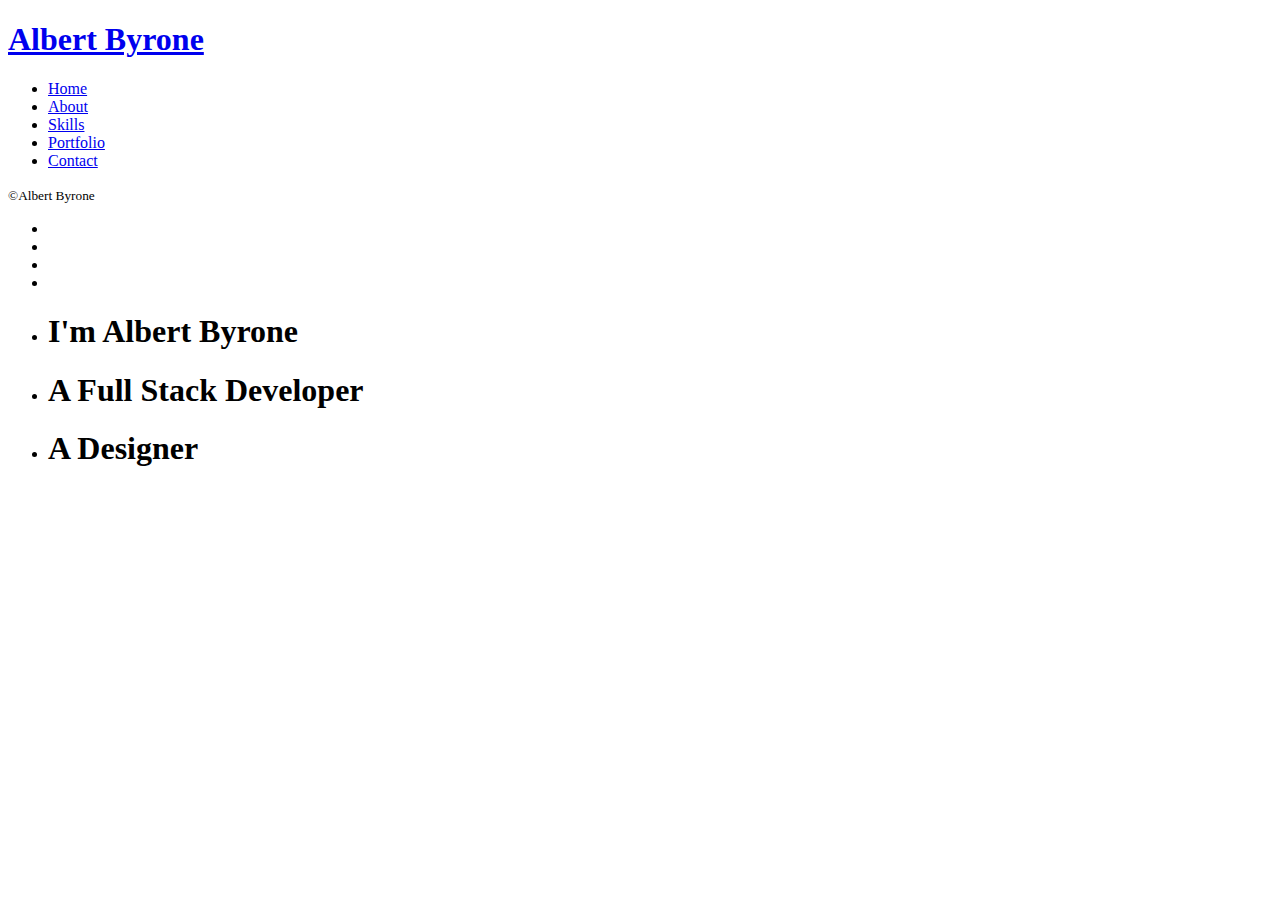
==== index.html @ 6e3ab923 "create the index page" ====
<!DOCTYPE html>
<!--[if lt IE 7]>      <html class="no-js lt-ie9 lt-ie8 lt-ie7"> <![endif]-->
<!--[if IE 7]>         <html class="no-js lt-ie9 lt-ie8"> <![endif]-->
<!--[if IE 8]>         <html class="no-js lt-ie9"> <![endif]-->
<!--[if gt IE 8]><!--> <html class="no-js"> <!--<![endif]-->
	<head>
	<meta charset="utf-8">
	<meta http-equiv="X-UA-Compatible" content="IE=edge">
	<title>Personal Website</title>
	<meta name="viewport" content="width=device-width, initial-scale=1">
	<meta name="description" content="Free HTML5 Website Template by FreeHTML5.co" />
	<meta name="keywords" content="free html5, free template, free bootstrap, free website template, html5, css3, mobile first, responsive" />
	<meta name="author" content="FreeHTML5.co" />
	<meta property="og:title" content=""/>
	<meta property="og:image" content=""/>
	<meta property="og:url" content=""/>
	<meta property="og:site_name" content=""/>
	<meta property="og:description" content=""/>
	<meta name="twitter:title" content="" />
	<meta name="twitter:image" content="" />
	<meta name="twitter:url" content="" />
	<meta name="twitter:card" content="" />
	<link href="https://fonts.googleapis.com/css?family=Roboto:100,300,400,500,700" rel="stylesheet">
	
	<!-- Animate.css -->
	<link rel="stylesheet" href="css/animate.css">
	<!-- Icomoon Icon Fonts-->
	<link rel="stylesheet" href="css/icomoon.css">
	<!-- Bootstrap  -->
	<link rel="stylesheet" href="css/bootstrap.css">
	<!-- Flexslider  -->
	<link rel="stylesheet" href="css/flexslider.css">
	<!-- Theme style  -->
	<link rel="stylesheet" href="css/style.css">

	<!-- Modernizr JS -->
	<script src="js/modernizr-2.6.2.min.js"></script>
	<!-- FOR IE9 below -->
	<!--[if lt IE 9]>
	<script src="js/respond.min.js"></script>
	<![endif]-->

	</head>
	<body>
		<script type='text/javascript' data-cfasync='false'>window.purechatApi = { l: [], t: [], on: function () { this.l.push(arguments); } }; (function () { var done = false; var script = document.createElement('script'); script.async = true; script.type = 'text/javascript'; script.src = 'https://app.purechat.com/VisitorWidget/WidgetScript'; document.getElementsByTagName('HEAD').item(0).appendChild(script); script.onreadystatechange = script.onload = function (e) { if (!done && (!this.readyState || this.readyState == 'loaded' || this.readyState == 'complete')) { var w = new PCWidget({c: 'a0982bb0-d1d6-4c28-8262-477160c05ac8', f: true }); done = true; } }; })();</script>
	<div id="fh5co-page">
		<a href="#" class="js-fh5co-nav-toggle fh5co-nav-toggle"><i></i></a>
		<aside id="fh5co-aside" role="complementary" class="border js-fullheight">

			<h1 id="fh5co-logo"><a href="index.html">Albert Byrone</a></h1>
			<nav id="fh5co-main-menu" role="navigation">
				<ul>
					<li><a href="index.html">Home</a></li>
					<li><a href="about.html">About</a></li>
					<li><a href="skills.html">Skills</a></li>
					<li><a href="portfolio.html">Portfolio</a></li>
					<li><a href="contact.html">Contact</a></li>
					
				</ul>
			</nav>

			<div class="fh5co-footer">
				<p><small>&copy;Albert Byrone</span></small></p>
				<ul>
					<li><a href="https://www.facebook.com/albert.byrone.1"><i class="icon-facebook2"></i></a></li>
					<li><a href="https://twitter.com/byrone_albert"><i class="icon-twitter2"></i></a></li>
					<li><a href="https://github.com/Albert-Byrone"><i class="icon-github"></i></a></li>
					<li><a href="https://www.linkedin.com/in/albert-byrone/"><i class="icon-linkedin2"></i></a></li>
				</ul>
			</div>

		</aside>

		<div id="fh5co-main">
			<aside id="fh5co-hero" class="js-fullheight">
				<div class="flexslider js-fullheight">
					<ul class="slides">
				   	<li style="background-image: url(images/img_bg_2.jpg);">
				   		<div class="overlay"></div>
				   		<div class="container-fluid">
				   			<div class="row">
					   			<div class="col-md-8 col-md-offset-2 text-center js-fullheight slider-text">
					   				<div class="slider-text-inner">
					   					<h1>I'm Albert Byrone</h1>
	
					   				</div>
					   			</div>
					   		</div>
				   		</div>
				   	</li>
				   	<li style="background-image: url(images/img_bg_3.jpg);">
				   		<div class="overlay"></div>
				   		<div class="container-fluid">
				   			<div class="row">
					   			<div class="col-md-8 col-md-offset-2 text-center js-fullheight slider-text">
					   				<div class="slider-text-inner">
					   					<h1> A Full Stack Developer</h1>
											
					   				</div>
					   			</div>
					   		</div>
				   		</div>
					   </li>
					   
					   <li style="background-image: url(images/img_bg_3.jpg);">
						<div class="overlay"></div>
						<div class="container-fluid">
							<div class="row">
								<div class="col-md-8 col-md-offset-2 text-center js-fullheight slider-text">
									<div class="slider-text-inner">
										<h1> A Designer</h1> 
									</div>
								</div>
							</div>
						</div>
					</li>
				  	</ul>
			  	</div>
			</aside>
			
		</div>
	</div>

	<!-- jQuery -->
	<script src="js/jquery.min.js"></script>
	<!-- jQuery Easing -->
	<script src="js/jquery.easing.1.3.js"></script>
	<!-- Bootstrap -->
	<script src="js/bootstrap.min.js"></script>
	<!-- Waypoints -->
	<script src="js/jquery.waypoints.min.js"></script>
	<!-- Flexslider -->
	<script src="js/jquery.flexslider-min.js"></script>
	
	
	<!-- MAIN JS -->
	<script src="js/main.js"></script>

	</body>
</html>
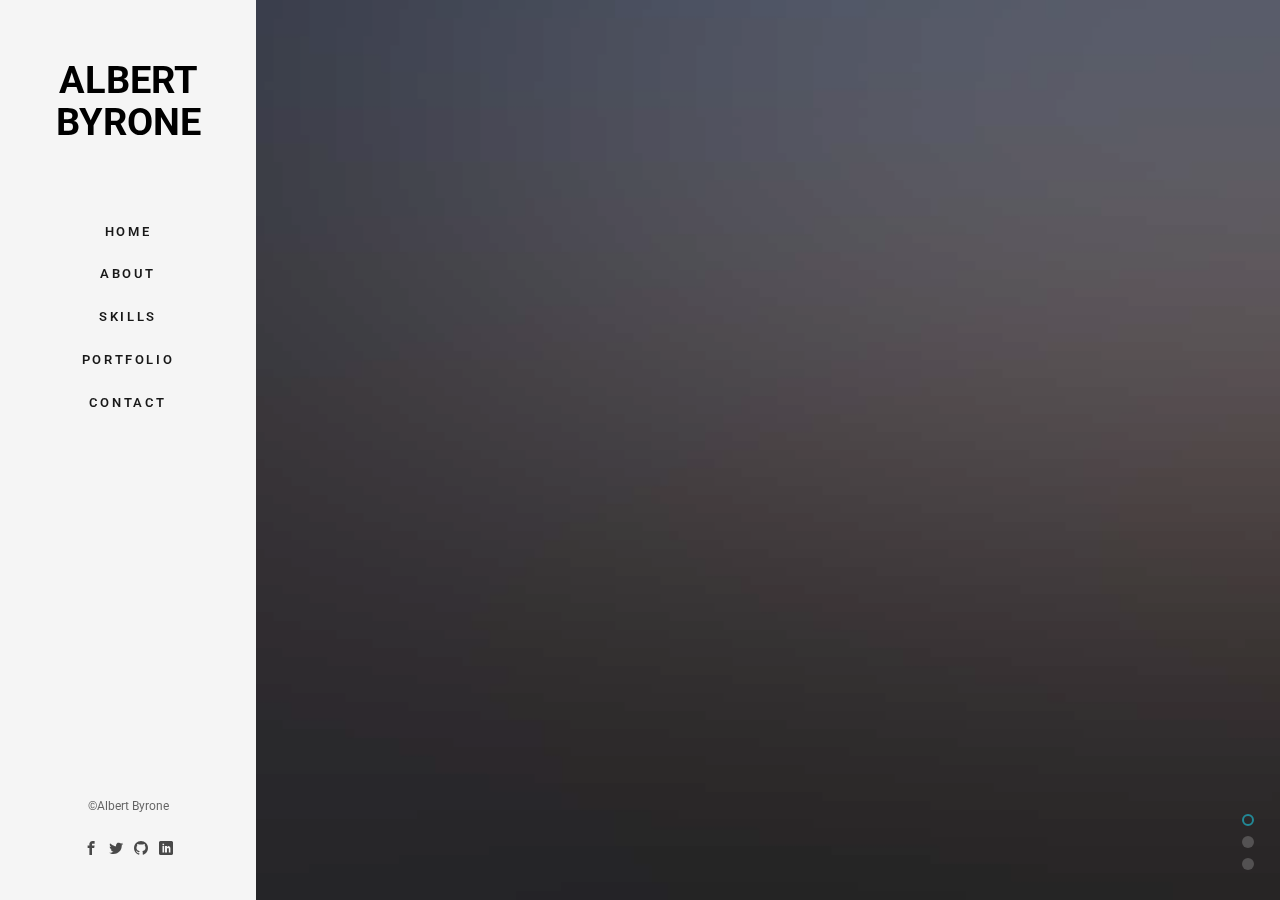
==== commit 73a108bb: "minor updates" ====
--- a/index.html
+++ b/index.html
@@ -7,16 +7,8 @@
 	<head>
 	<meta charset="utf-8">
 	<meta http-equiv="X-UA-Compatible" content="IE=edge">
-	<title>Personal Website</title>
+	<title>Portfolio</title>
 	<meta name="viewport" content="width=device-width, initial-scale=1">
-	<meta name="description" content="Free HTML5 Website Template by FreeHTML5.co" />
-	<meta name="keywords" content="free html5, free template, free bootstrap, free website template, html5, css3, mobile first, responsive" />
-	<meta name="author" content="FreeHTML5.co" />
-	<meta property="og:title" content=""/>
-	<meta property="og:image" content=""/>
-	<meta property="og:url" content=""/>
-	<meta property="og:site_name" content=""/>
-	<meta property="og:description" content=""/>
 	<meta name="twitter:title" content="" />
 	<meta name="twitter:image" content="" />
 	<meta name="twitter:url" content="" />
--- a/css/icomoon.css
+++ b/css/icomoon.css
@@ -0,0 +1,1791 @@
+@font-face {
+  font-family: 'icomoon';
+  src:  url('fonts/icomoon.eot?6py85u');
+  src:  url('fonts/icomoon.eot?6py85u#iefix') format('embedded-opentype'),
+    url('fonts/icomoon.ttf?6py85u') format('truetype'),
+    url('fonts/icomoon.woff?6py85u') format('woff'),
+    url('fonts/icomoon.svg?6py85u#icomoon') format('svg');
+  font-weight: normal;
+  font-style: normal;
+}
+
+[class^="icon-"], [class*=" icon-"] {
+  /* use !important to prevent issues with browser extensions that change fonts */
+  font-family: 'icomoon' !important;
+  speak: none;
+  font-style: normal;
+  font-weight: normal;
+  font-variant: normal;
+  text-transform: none;
+  line-height: 1;
+
+  /* Better Font Rendering =========== */
+  -webkit-font-smoothing: antialiased;
+  -moz-osx-font-smoothing: grayscale;
+}
+
+.icon-times:before {
+  content: "\e930";
+}
+.icon-tick:before {
+  content: "\e931";
+}
+.icon-plus:before {
+  content: "\e932";
+}
+.icon-minus:before {
+  content: "\e933";
+}
+.icon-equals:before {
+  content: "\e934";
+}
+.icon-divide:before {
+  content: "\e935";
+}
+.icon-chevron-right:before {
+  content: "\e936";
+}
+.icon-chevron-left:before {
+  content: "\e937";
+}
+.icon-arrow-right-thick:before {
+  content: "\e938";
+}
+.icon-arrow-left-thick:before {
+  content: "\e939";
+}
+.icon-th-small:before {
+  content: "\e93a";
+}
+.icon-th-menu:before {
+  content: "\e93b";
+}
+.icon-th-list:before {
+  content: "\e93c";
+}
+.icon-th-large:before {
+  content: "\e93d";
+}
+.icon-home:before {
+  content: "\e93e";
+}
+.icon-arrow-forward:before {
+  content: "\e93f";
+}
+.icon-arrow-back:before {
+  content: "\e940";
+}
+.icon-rss:before {
+  content: "\e941";
+}
+.icon-location:before {
+  content: "\e942";
+}
+.icon-link:before {
+  content: "\e943";
+}
+.icon-image:before {
+  content: "\e944";
+}
+.icon-arrow-up-thick:before {
+  content: "\e945";
+}
+.icon-arrow-down-thick:before {
+  content: "\e946";
+}
+.icon-starburst:before {
+  content: "\e947";
+}
+.icon-starburst-outline:before {
+  content: "\e948";
+}
+.icon-star3:before {
+  content: "\e949";
+}
+.icon-flow-children:before {
+  content: "\e94a";
+}
+.icon-export:before {
+  content: "\e94b";
+}
+.icon-delete2:before {
+  content: "\e94c";
+}
+.icon-delete-outline:before {
+  content: "\e94d";
+}
+.icon-cloud-storage:before {
+  content: "\e94e";
+}
+.icon-wi-fi:before {
+  content: "\e94f";
+}
+.icon-heart:before {
+  content: "\e950";
+}
+.icon-flash:before {
+  content: "\e951";
+}
+.icon-cancel:before {
+  content: "\e952";
+}
+.icon-backspace:before {
+  content: "\e953";
+}
+.icon-attachment:before {
+  content: "\e954";
+}
+.icon-arrow-move:before {
+  content: "\e955";
+}
+.icon-warning:before {
+  content: "\e956";
+}
+.icon-user:before {
+  content: "\e957";
+}
+.icon-radar:before {
+  content: "\e958";
+}
+.icon-lock-open:before {
+  content: "\e959";
+}
+.icon-lock-closed:before {
+  content: "\e95a";
+}
+.icon-location-arrow:before {
+  content: "\e95b";
+}
+.icon-info:before {
+  content: "\e95c";
+}
+.icon-user-delete:before {
+  content: "\e95d";
+}
+.icon-user-add:before {
+  content: "\e95e";
+}
+.icon-media-pause:before {
+  content: "\e95f";
+}
+.icon-group:before {
+  content: "\e960";
+}
+.icon-chart-pie:before {
+  content: "\e961";
+}
+.icon-chart-line:before {
+  content: "\e962";
+}
+.icon-chart-bar:before {
+  content: "\e963";
+}
+.icon-chart-area:before {
+  content: "\e964";
+}
+.icon-video:before {
+  content: "\e965";
+}
+.icon-point-of-interest:before {
+  content: "\e966";
+}
+.icon-infinity:before {
+  content: "\e967";
+}
+.icon-globe:before {
+  content: "\e968";
+}
+.icon-eye:before {
+  content: "\e969";
+}
+.icon-cog:before {
+  content: "\e96a";
+}
+.icon-camera:before {
+  content: "\e96b";
+}
+.icon-upload:before {
+  content: "\e96c";
+}
+.icon-scissors:before {
+  content: "\e96d";
+}
+.icon-refresh:before {
+  content: "\e96e";
+}
+.icon-pin:before {
+  content: "\e96f";
+}
+.icon-key:before {
+  content: "\e970";
+}
+.icon-info-large:before {
+  content: "\e971";
+}
+.icon-eject:before {
+  content: "\e972";
+}
+.icon-download:before {
+  content: "\e973";
+}
+.icon-zoom:before {
+  content: "\e974";
+}
+.icon-zoom-out:before {
+  content: "\e975";
+}
+.icon-zoom-in:before {
+  content: "\e976";
+}
+.icon-sort-numerically:before {
+  content: "\e977";
+}
+.icon-sort-alphabetically:before {
+  content: "\e978";
+}
+.icon-input-checked:before {
+  content: "\e979";
+}
+.icon-calender:before {
+  content: "\e97a";
+}
+.icon-world2:before {
+  content: "\e97b";
+}
+.icon-notes:before {
+  content: "\e97c";
+}
+.icon-code:before {
+  content: "\e97d";
+}
+.icon-arrow-sync:before {
+  content: "\e97e";
+}
+.icon-arrow-shuffle:before {
+  content: "\e97f";
+}
+.icon-arrow-repeat:before {
+  content: "\e980";
+}
+.icon-arrow-minimise:before {
+  content: "\e981";
+}
+.icon-arrow-maximise:before {
+  content: "\e982";
+}
+.icon-arrow-loop:before {
+  content: "\e983";
+}
+.icon-anchor:before {
+  content: "\e984";
+}
+.icon-spanner:before {
+  content: "\e985";
+}
+.icon-puzzle:before {
+  content: "\e986";
+}
+.icon-power:before {
+  content: "\e987";
+}
+.icon-plane:before {
+  content: "\e988";
+}
+.icon-pi:before {
+  content: "\e989";
+}
+.icon-phone:before {
+  content: "\e98a";
+}
+.icon-microphone2:before {
+  content: "\e98b";
+}
+.icon-media-rewind:before {
+  content: "\e98c";
+}
+.icon-flag:before {
+  content: "\e98d";
+}
+.icon-adjust-brightness:before {
+  content: "\e98e";
+}
+.icon-waves:before {
+  content: "\e98f";
+}
+.icon-social-twitter:before {
+  content: "\e990";
+}
+.icon-social-facebook:before {
+  content: "\e991";
+}
+.icon-social-dribbble:before {
+  content: "\e992";
+}
+.icon-media-stop:before {
+  content: "\e993";
+}
+.icon-media-record:before {
+  content: "\e994";
+}
+.icon-media-play:before {
+  content: "\e995";
+}
+.icon-media-fast-forward:before {
+  content: "\e996";
+}
+.icon-media-eject:before {
+  content: "\e997";
+}
+.icon-social-vimeo:before {
+  content: "\e998";
+}
+.icon-social-tumbler:before {
+  content: "\e999";
+}
+.icon-social-skype:before {
+  content: "\e99a";
+}
+.icon-social-pinterest:before {
+  content: "\e99b";
+}
+.icon-social-linkedin:before {
+  content: "\e99c";
+}
+.icon-social-last-fm:before {
+  content: "\e99d";
+}
+.icon-social-github:before {
+  content: "\e99e";
+}
+.icon-social-flickr:before {
+  content: "\e99f";
+}
+.icon-at:before {
+  content: "\e9a0";
+}
+.icon-times-outline:before {
+  content: "\e9a1";
+}
+.icon-plus-outline:before {
+  content: "\e9a2";
+}
+.icon-minus-outline:before {
+  content: "\e9a3";
+}
+.icon-tick-outline:before {
+  content: "\e9a4";
+}
+.icon-th-large-outline:before {
+  content: "\e9a5";
+}
+.icon-equals-outline:before {
+  content: "\e9a6";
+}
+.icon-divide-outline:before {
+  content: "\e9a7";
+}
+.icon-chevron-right-outline:before {
+  content: "\e9a8";
+}
+.icon-chevron-left-outline:before {
+  content: "\e9a9";
+}
+.icon-arrow-right-outline:before {
+  content: "\e9aa";
+}
+.icon-arrow-left-outline:before {
+  content: "\e9ab";
+}
+.icon-th-small-outline:before {
+  content: "\e9ac";
+}
+.icon-th-menu-outline:before {
+  content: "\e9ad";
+}
+.icon-th-list-outline:before {
+  content: "\e9ae";
+}
+.icon-news2:before {
+  content: "\e9b1";
+}
+.icon-home-outline:before {
+  content: "\e9b2";
+}
+.icon-arrow-up-outline:before {
+  content: "\e9b3";
+}
+.icon-arrow-forward-outline:before {
+  content: "\e9b4";
+}
+.icon-arrow-down-outline:before {
+  content: "\e9b5";
+}
+.icon-arrow-back-outline:before {
+  content: "\e9b6";
+}
+.icon-trash3:before {
+  content: "\e9b7";
+}
+.icon-rss-outline:before {
+  content: "\e9b8";
+}
+.icon-message:before {
+  content: "\e9b9";
+}
+.icon-location-outline:before {
+  content: "\e9ba";
+}
+.icon-link-outline:before {
+  content: "\e9bb";
+}
+.icon-image-outline:before {
+  content: "\e9bc";
+}
+.icon-export-outline:before {
+  content: "\e9bd";
+}
+.icon-cross:before {
+  content: "\e9be";
+}
+.icon-wi-fi-outline:before {
+  content: "\e9bf";
+}
+.icon-star-outline:before {
+  content: "\e9c0";
+}
+.icon-media-pause-outline:before {
+  content: "\e9c1";
+}
+.icon-mail:before {
+  content: "\e9c2";
+}
+.icon-heart-outline:before {
+  content: "\e9c3";
+}
+.icon-flash-outline:before {
+  content: "\e9c4";
+}
+.icon-cancel-outline:before {
+  content: "\e9c5";
+}
+.icon-beaker:before {
+  content: "\e9c6";
+}
+.icon-arrow-move-outline:before {
+  content: "\e9c7";
+}
+.icon-watch2:before {
+  content: "\e9c8";
+}
+.icon-warning-outline:before {
+  content: "\e9c9";
+}
+.icon-time:before {
+  content: "\e9ca";
+}
+.icon-radar-outline:before {
+  content: "\e9cb";
+}
+.icon-lock-open-outline:before {
+  content: "\e9cc";
+}
+.icon-location-arrow-outline:before {
+  content: "\e9cd";
+}
+.icon-info-outline:before {
+  content: "\e9ce";
+}
+.icon-backspace-outline:before {
+  content: "\e9cf";
+}
+.icon-attachment-outline:before {
+  content: "\e9d0";
+}
+.icon-user-outline:before {
+  content: "\e9d1";
+}
+.icon-user-delete-outline:before {
+  content: "\e9d2";
+}
+.icon-user-add-outline:before {
+  content: "\e9d3";
+}
+.icon-lock-closed-outline:before {
+  content: "\e9d4";
+}
+.icon-group-outline:before {
+  content: "\e9d5";
+}
+.icon-chart-pie-outline:before {
+  content: "\e9d6";
+}
+.icon-chart-line-outline:before {
+  content: "\e9d7";
+}
+.icon-chart-bar-outline:before {
+  content: "\e9d8";
+}
+.icon-chart-area-outline:before {
+  content: "\e9d9";
+}
+.icon-video-outline:before {
+  content: "\e9da";
+}
+.icon-point-of-interest-outline:before {
+  content: "\e9db";
+}
+.icon-map:before {
+  content: "\e9dc";
+}
+.icon-key-outline:before {
+  content: "\e9dd";
+}
+.icon-infinity-outline:before {
+  content: "\e9de";
+}
+.icon-globe-outline:before {
+  content: "\e9df";
+}
+.icon-eye-outline:before {
+  content: "\e9e0";
+}
+.icon-cog-outline:before {
+  content: "\e9e1";
+}
+.icon-camera-outline:before {
+  content: "\e9e2";
+}
+.icon-upload-outline:before {
+  content: "\e9e3";
+}
+.icon-support:before {
+  content: "\e9e4";
+}
+.icon-scissors-outline:before {
+  content: "\e9e5";
+}
+.icon-refresh-outline:before {
+  content: "\e9e6";
+}
+.icon-info-large-outline:before {
+  content: "\e9e7";
+}
+.icon-eject-outline:before {
+  content: "\e9e8";
+}
+.icon-download-outline:before {
+  content: "\e9e9";
+}
+.icon-battery-mid:before {
+  content: "\e9ea";
+}
+.icon-battery-low:before {
+  content: "\e9eb";
+}
+.icon-battery-high:before {
+  content: "\e9ec";
+}
+.icon-zoom-outline:before {
+  content: "\e9ed";
+}
+.icon-zoom-out-outline:before {
+  content: "\e9ee";
+}
+.icon-zoom-in-outline:before {
+  content: "\e9ef";
+}
+.icon-tag3:before {
+  content: "\e9f0";
+}
+.icon-tabs-outline:before {
+  content: "\e9f1";
+}
+.icon-pin-outline:before {
+  content: "\e9f2";
+}
+.icon-message-typing:before {
+  content: "\e9f3";
+}
+.icon-directions:before {
+  content: "\e9f4";
+}
+.icon-battery-full:before {
+  content: "\e9f5";
+}
+.icon-battery-charge:before {
+  content: "\e9f6";
+}
+.icon-pipette:before {
+  content: "\e9f7";
+}
+.icon-pencil:before {
+  content: "\e9f8";
+}
+.icon-folder:before {
+  content: "\e9f9";
+}
+.icon-folder-delete:before {
+  content: "\e9fa";
+}
+.icon-folder-add:before {
+  content: "\e9fb";
+}
+.icon-edit:before {
+  content: "\e9fc";
+}
+.icon-document:before {
+  content: "\e9fd";
+}
+.icon-document-delete:before {
+  content: "\e9fe";
+}
+.icon-document-add:before {
+  content: "\e9ff";
+}
+.icon-brush:before {
+  content: "\ea00";
+}
+.icon-thumbs-up:before {
+  content: "\ea01";
+}
+.icon-thumbs-down:before {
+  content: "\ea02";
+}
+.icon-pen:before {
+  content: "\ea03";
+}
+.icon-sort-numerically-outline:before {
+  content: "\ea04";
+}
+.icon-sort-alphabetically-outline:before {
+  content: "\ea05";
+}
+.icon-social-last-fm-circular:before {
+  content: "\ea06";
+}
+.icon-social-github-circular:before {
+  content: "\ea07";
+}
+.icon-compass:before {
+  content: "\ea08";
+}
+.icon-bookmark:before {
+  content: "\ea09";
+}
+.icon-input-checked-outline:before {
+  content: "\ea0a";
+}
+.icon-code-outline:before {
+  content: "\ea0b";
+}
+.icon-calender-outline:before {
+  content: "\ea0c";
+}
+.icon-business-card:before {
+  content: "\ea0d";
+}
+.icon-arrow-up:before {
+  content: "\ea0e";
+}
+.icon-arrow-sync-outline:before {
+  content: "\ea0f";
+}
+.icon-arrow-right:before {
+  content: "\ea10";
+}
+.icon-arrow-repeat-outline:before {
+  content: "\ea11";
+}
+.icon-arrow-loop-outline:before {
+  content: "\ea12";
+}
+.icon-arrow-left:before {
+  content: "\ea13";
+}
+.icon-flow-switch:before {
+  content: "\ea14";
+}
+.icon-flow-parallel:before {
+  content: "\ea15";
+}
+.icon-flow-merge:before {
+  content: "\ea16";
+}
+.icon-document-text:before {
+  content: "\ea17";
+}
+.icon-clipboard:before {
+  content: "\ea18";
+}
+.icon-calculator:before {
+  content: "\ea19";
+}
+.icon-arrow-minimise-outline:before {
+  content: "\ea1a";
+}
+.icon-arrow-maximise-outline:before {
+  content: "\ea1b";
+}
+.icon-arrow-down:before {
+  content: "\ea1c";
+}
+.icon-gift:before {
+  content: "\ea1d";
+}
+.icon-film:before {
+  content: "\ea1e";
+}
+.icon-database:before {
+  content: "\ea1f";
+}
+.icon-bell:before {
+  content: "\ea20";
+}
+.icon-anchor-outline:before {
+  content: "\ea21";
+}
+.icon-adjust-contrast:before {
+  content: "\ea22";
+}
+.icon-world-outline:before {
+  content: "\ea23";
+}
+.icon-shopping-bag:before {
+  content: "\ea24";
+}
+.icon-power-outline:before {
+  content: "\ea25";
+}
+.icon-notes-outline:before {
+  content: "\ea26";
+}
+.icon-device-tablet:before {
+  content: "\ea27";
+}
+.icon-device-phone:before {
+  content: "\ea28";
+}
+.icon-device-laptop:before {
+  content: "\ea29";
+}
+.icon-device-desktop:before {
+  content: "\ea2a";
+}
+.icon-briefcase:before {
+  content: "\ea2b";
+}
+.icon-stopwatch:before {
+  content: "\ea2c";
+}
+.icon-spanner-outline:before {
+  content: "\ea2d";
+}
+.icon-puzzle-outline:before {
+  content: "\ea2e";
+}
+.icon-printer:before {
+  content: "\ea2f";
+}
+.icon-pi-outline:before {
+  content: "\ea30";
+}
+.icon-lightbulb:before {
+  content: "\ea31";
+}
+.icon-flag-outline:before {
+  content: "\ea32";
+}
+.icon-contacts:before {
+  content: "\ea33";
+}
+.icon-archive2:before {
+  content: "\ea34";
+}
+.icon-weather-stormy:before {
+  content: "\ea35";
+}
+.icon-weather-shower:before {
+  content: "\ea36";
+}
+.icon-weather-partly-sunny:before {
+  content: "\ea37";
+}
+.icon-weather-downpour:before {
+  content: "\ea38";
+}
+.icon-weather-cloudy:before {
+  content: "\ea39";
+}
+.icon-plane-outline:before {
+  content: "\ea3a";
+}
+.icon-phone-outline:before {
+  content: "\ea3b";
+}
+.icon-microphone-outline:before {
+  content: "\ea3c";
+}
+.icon-weather-windy:before {
+  content: "\ea3d";
+}
+.icon-weather-windy-cloudy:before {
+  content: "\ea3e";
+}
+.icon-weather-sunny:before {
+  content: "\ea3f";
+}
+.icon-weather-snow:before {
+  content: "\ea40";
+}
+.icon-weather-night:before {
+  content: "\ea41";
+}
+.icon-media-stop-outline:before {
+  content: "\ea42";
+}
+.icon-media-rewind-outline:before {
+  content: "\ea43";
+}
+.icon-media-record-outline:before {
+  content: "\ea44";
+}
+.icon-media-play-outline:before {
+  content: "\ea45";
+}
+.icon-media-fast-forward-outline:before {
+  content: "\ea46";
+}
+.icon-media-eject-outline:before {
+  content: "\ea47";
+}
+.icon-wine:before {
+  content: "\ea48";
+}
+.icon-waves-outline:before {
+  content: "\ea49";
+}
+.icon-ticket:before {
+  content: "\ea4a";
+}
+.icon-tags:before {
+  content: "\ea4b";
+}
+.icon-plug:before {
+  content: "\ea4c";
+}
+.icon-headphones:before {
+  content: "\ea4d";
+}
+.icon-credit-card:before {
+  content: "\ea4e";
+}
+.icon-coffee:before {
+  content: "\ea4f";
+}
+.icon-book:before {
+  content: "\ea50";
+}
+.icon-beer:before {
+  content: "\ea51";
+}
+.icon-volume2:before {
+  content: "\ea52";
+}
+.icon-volume-up:before {
+  content: "\ea53";
+}
+.icon-volume-mute:before {
+  content: "\ea54";
+}
+.icon-volume-down:before {
+  content: "\ea55";
+}
+.icon-social-vimeo-circular:before {
+  content: "\ea56";
+}
+.icon-social-twitter-circular:before {
+  content: "\ea57";
+}
+.icon-social-pinterest-circular:before {
+  content: "\ea58";
+}
+.icon-social-linkedin-circular:before {
+  content: "\ea59";
+}
+.icon-social-facebook-circular:before {
+  content: "\ea5a";
+}
+.icon-social-dribbble-circular:before {
+  content: "\ea5b";
+}
+.icon-tree:before {
+  content: "\ea5c";
+}
+.icon-thermometer2:before {
+  content: "\ea5d";
+}
+.icon-social-tumbler-circular:before {
+  content: "\ea5e";
+}
+.icon-social-skype-outline:before {
+  content: "\ea5f";
+}
+.icon-social-flickr-circular:before {
+  content: "\ea60";
+}
+.icon-social-at-circular:before {
+  content: "\ea61";
+}
+.icon-shopping-cart:before {
+  content: "\ea62";
+}
+.icon-messages:before {
+  content: "\ea63";
+}
+.icon-leaf:before {
+  content: "\ea64";
+}
+.icon-feather:before {
+  content: "\ea65";
+}
+.icon-eye2:before {
+  content: "\e064";
+}
+.icon-paper-clip:before {
+  content: "\e065";
+}
+.icon-mail5:before {
+  content: "\e066";
+}
+.icon-toggle:before {
+  content: "\e067";
+}
+.icon-layout:before {
+  content: "\e068";
+}
+.icon-link2:before {
+  content: "\e069";
+}
+.icon-bell2:before {
+  content: "\e06a";
+}
+.icon-lock3:before {
+  content: "\e06b";
+}
+.icon-unlock:before {
+  content: "\e06c";
+}
+.icon-ribbon2:before {
+  content: "\e06d";
+}
+.icon-image2:before {
+  content: "\e06e";
+}
+.icon-signal:before {
+  content: "\e06f";
+}
+.icon-target3:before {
+  content: "\e070";
+}
+.icon-clipboard3:before {
+  content: "\e071";
+}
+.icon-clock3:before {
+  content: "\e072";
+}
+.icon-watch:before {
+  content: "\e073";
+}
+.icon-air-play:before {
+  content: "\e074";
+}
+.icon-camera3:before {
+  content: "\e075";
+}
+.icon-video2:before {
+  content: "\e076";
+}
+.icon-disc:before {
+  content: "\e077";
+}
+.icon-printer3:before {
+  content: "\e078";
+}
+.icon-monitor:before {
+  content: "\e079";
+}
+.icon-server:before {
+  content: "\e07a";
+}
+.icon-cog2:before {
+  content: "\e07b";
+}
+.icon-heart3:before {
+  content: "\e07c";
+}
+.icon-paragraph:before {
+  content: "\e07d";
+}
+.icon-align-justify:before {
+  content: "\e07e";
+}
+.icon-align-left:before {
+  content: "\e07f";
+}
+.icon-align-center:before {
+  content: "\e080";
+}
+.icon-align-right:before {
+  content: "\e081";
+}
+.icon-book2:before {
+  content: "\e082";
+}
+.icon-layers2:before {
+  content: "\e083";
+}
+.icon-stack2:before {
+  content: "\e084";
+}
+.icon-stack-2:before {
+  content: "\e085";
+}
+.icon-paper:before {
+  content: "\e086";
+}
+.icon-paper-stack:before {
+  content: "\e087";
+}
+.icon-search3:before {
+  content: "\e088";
+}
+.icon-zoom-in2:before {
+  content: "\e089";
+}
+.icon-zoom-out2:before {
+  content: "\e08a";
+}
+.icon-reply2:before {
+  content: "\e08b";
+}
+.icon-circle-plus:before {
+  content: "\e08c";
+}
+.icon-circle-minus:before {
+  content: "\e08d";
+}
+.icon-circle-check:before {
+  content: "\e08e";
+}
+.icon-circle-cross:before {
+  content: "\e08f";
+}
+.icon-square-plus:before {
+  content: "\e090";
+}
+.icon-square-minus:before {
+  content: "\e091";
+}
+.icon-square-check:before {
+  content: "\e092";
+}
+.icon-square-cross:before {
+  content: "\e093";
+}
+.icon-microphone:before {
+  content: "\e094";
+}
+.icon-record:before {
+  content: "\e095";
+}
+.icon-skip-back:before {
+  content: "\e096";
+}
+.icon-rewind:before {
+  content: "\e097";
+}
+.icon-play4:before {
+  content: "\e098";
+}
+.icon-pause3:before {
+  content: "\e099";
+}
+.icon-stop3:before {
+  content: "\e09a";
+}
+.icon-fast-forward:before {
+  content: "\e09b";
+}
+.icon-skip-forward:before {
+  content: "\e09c";
+}
+.icon-shuffle2:before {
+  content: "\e09d";
+}
+.icon-repeat:before {
+  content: "\e09e";
+}
+.icon-folder2:before {
+  content: "\e09f";
+}
+.icon-umbrella:before {
+  content: "\e0a0";
+}
+.icon-moon:before {
+  content: "\e0a1";
+}
+.icon-thermometer:before {
+  content: "\e0a2";
+}
+.icon-drop:before {
+  content: "\e0a3";
+}
+.icon-sun2:before {
+  content: "\e0a4";
+}
+.icon-cloud3:before {
+  content: "\e0a5";
+}
+.icon-cloud-upload2:before {
+  content: "\e0a6";
+}
+.icon-cloud-download2:before {
+  content: "\e0a7";
+}
+.icon-upload4:before {
+  content: "\e0a8";
+}
+.icon-download4:before {
+  content: "\e0a9";
+}
+.icon-location3:before {
+  content: "\e0aa";
+}
+.icon-location-2:before {
+  content: "\e0ab";
+}
+.icon-map3:before {
+  content: "\e0ac";
+}
+.icon-battery:before {
+  content: "\e0ad";
+}
+.icon-head:before {
+  content: "\e0ae";
+}
+.icon-briefcase3:before {
+  content: "\e0af";
+}
+.icon-speech-bubble:before {
+  content: "\e0b0";
+}
+.icon-anchor2:before {
+  content: "\e0b1";
+}
+.icon-globe2:before {
+  content: "\e0b2";
+}
+.icon-box:before {
+  content: "\e0b3";
+}
+.icon-reload:before {
+  content: "\e0b4";
+}
+.icon-share3:before {
+  content: "\e0b5";
+}
+.icon-marquee:before {
+  content: "\e0b6";
+}
+.icon-marquee-plus:before {
+  content: "\e0b7";
+}
+.icon-marquee-minus:before {
+  content: "\e0b8";
+}
+.icon-tag:before {
+  content: "\e0b9";
+}
+.icon-power2:before {
+  content: "\e0ba";
+}
+.icon-command2:before {
+  content: "\e0bb";
+}
+.icon-alt:before {
+  content: "\e0bc";
+}
+.icon-esc:before {
+  content: "\e0bd";
+}
+.icon-bar-graph:before {
+  content: "\e0be";
+}
+.icon-bar-graph-2:before {
+  content: "\e0bf";
+}
+.icon-pie-graph:before {
+  content: "\e0c0";
+}
+.icon-star:before {
+  content: "\e0c1";
+}
+.icon-arrow-left3:before {
+  content: "\e0c2";
+}
+.icon-arrow-right3:before {
+  content: "\e0c3";
+}
+.icon-arrow-up3:before {
+  content: "\e0c4";
+}
+.icon-arrow-down3:before {
+  content: "\e0c5";
+}
+.icon-volume:before {
+  content: "\e0c6";
+}
+.icon-mute:before {
+  content: "\e0c7";
+}
+.icon-content-right:before {
+  content: "\e100";
+}
+.icon-content-left:before {
+  content: "\e101";
+}
+.icon-grid2:before {
+  content: "\e102";
+}
+.icon-grid-2:before {
+  content: "\e103";
+}
+.icon-columns:before {
+  content: "\e104";
+}
+.icon-loader:before {
+  content: "\e105";
+}
+.icon-bag:before {
+  content: "\e106";
+}
+.icon-ban:before {
+  content: "\e107";
+}
+.icon-flag3:before {
+  content: "\e108";
+}
+.icon-trash:before {
+  content: "\e109";
+}
+.icon-expand2:before {
+  content: "\e110";
+}
+.icon-contract:before {
+  content: "\e111";
+}
+.icon-maximize:before {
+  content: "\e112";
+}
+.icon-minimize:before {
+  content: "\e113";
+}
+.icon-plus2:before {
+  content: "\e114";
+}
+.icon-minus2:before {
+  content: "\e115";
+}
+.icon-check:before {
+  content: "\e116";
+}
+.icon-cross2:before {
+  content: "\e117";
+}
+.icon-move:before {
+  content: "\e118";
+}
+.icon-delete:before {
+  content: "\e119";
+}
+.icon-menu5:before {
+  content: "\e120";
+}
+.icon-archive:before {
+  content: "\e121";
+}
+.icon-inbox:before {
+  content: "\e122";
+}
+.icon-outbox:before {
+  content: "\e123";
+}
+.icon-file:before {
+  content: "\e124";
+}
+.icon-file-add:before {
+  content: "\e125";
+}
+.icon-file-subtract:before {
+  content: "\e126";
+}
+.icon-help:before {
+  content: "\e127";
+}
+.icon-open:before {
+  content: "\e128";
+}
+.icon-ellipsis:before {
+  content: "\e129";
+}
+.icon-heart4:before {
+  content: "\e900";
+}
+.icon-cloud4:before {
+  content: "\e901";
+}
+.icon-star2:before {
+  content: "\e902";
+}
+.icon-tv2:before {
+  content: "\e903";
+}
+.icon-sound:before {
+  content: "\e904";
+}
+.icon-video3:before {
+  content: "\e905";
+}
+.icon-trash2:before {
+  content: "\e906";
+}
+.icon-user2:before {
+  content: "\e907";
+}
+.icon-key3:before {
+  content: "\e908";
+}
+.icon-search4:before {
+  content: "\e909";
+}
+.icon-settings:before {
+  content: "\e90a";
+}
+.icon-camera4:before {
+  content: "\e90b";
+}
+.icon-tag2:before {
+  content: "\e90c";
+}
+.icon-lock4:before {
+  content: "\e90d";
+}
+.icon-bulb:before {
+  content: "\e90e";
+}
+.icon-pen2:before {
+  content: "\e90f";
+}
+.icon-diamond:before {
+  content: "\e910";
+}
+.icon-display2:before {
+  content: "\e911";
+}
+.icon-location4:before {
+  content: "\e912";
+}
+.icon-eye3:before {
+  content: "\e913";
+}
+.icon-bubble3:before {
+  content: "\e914";
+}
+.icon-stack3:before {
+  content: "\e915";
+}
+.icon-cup:before {
+  content: "\e916";
+}
+.icon-phone3:before {
+  content: "\e917";
+}
+.icon-news:before {
+  content: "\e918";
+}
+.icon-mail6:before {
+  content: "\e919";
+}
+.icon-like:before {
+  content: "\e91a";
+}
+.icon-photo:before {
+  content: "\e91b";
+}
+.icon-note:before {
+  content: "\e91c";
+}
+.icon-clock4:before {
+  content: "\e91d";
+}
+.icon-paperplane:before {
+  content: "\e91e";
+}
+.icon-params:before {
+  content: "\e91f";
+}
+.icon-banknote:before {
+  content: "\e920";
+}
+.icon-data:before {
+  content: "\e921";
+}
+.icon-music2:before {
+  content: "\e922";
+}
+.icon-megaphone2:before {
+  content: "\e923";
+}
+.icon-study:before {
+  content: "\e924";
+}
+.icon-lab2:before {
+  content: "\e925";
+}
+.icon-food:before {
+  content: "\e926";
+}
+.icon-t-shirt:before {
+  content: "\e927";
+}
+.icon-fire2:before {
+  content: "\e928";
+}
+.icon-clip:before {
+  content: "\e929";
+}
+.icon-shop:before {
+  content: "\e92a";
+}
+.icon-calendar3:before {
+  content: "\e92b";
+}
+.icon-wallet2:before {
+  content: "\e92c";
+}
+.icon-vynil:before {
+  content: "\e92d";
+}
+.icon-truck2:before {
+  content: "\e92e";
+}
+.icon-world:before {
+  content: "\e92f";
+}
+.icon-spinner6:before {
+  content: "\e9af";
+}
+.icon-spinner7:before {
+  content: "\e9b0";
+}
+.icon-amazon:before {
+  content: "\eab7";
+}
+.icon-google:before {
+  content: "\eab8";
+}
+.icon-google2:before {
+  content: "\eab9";
+}
+.icon-google3:before {
+  content: "\eaba";
+}
+.icon-google-plus:before {
+  content: "\eabb";
+}
+.icon-google-plus2:before {
+  content: "\eabc";
+}
+.icon-google-plus3:before {
+  content: "\eabd";
+}
+.icon-hangouts:before {
+  content: "\eabe";
+}
+.icon-google-drive:before {
+  content: "\eabf";
+}
+.icon-facebook2:before {
+  content: "\eac0";
+}
+.icon-facebook22:before {
+  content: "\eac1";
+}
+.icon-instagram:before {
+  content: "\eac2";
+}
+.icon-whatsapp:before {
+  content: "\eac3";
+}
+.icon-spotify:before {
+  content: "\eac4";
+}
+.icon-telegram:before {
+  content: "\eac5";
+}
+.icon-twitter2:before {
+  content: "\eac6";
+}
+.icon-vine:before {
+  content: "\eac7";
+}
+.icon-vk:before {
+  content: "\eac8";
+}
+.icon-renren:before {
+  content: "\eac9";
+}
+.icon-sina-weibo:before {
+  content: "\eaca";
+}
+.icon-rss2:before {
+  content: "\eacb";
+}
+.icon-rss22:before {
+  content: "\eacc";
+}
+.icon-youtube:before {
+  content: "\eacd";
+}
+.icon-youtube2:before {
+  content: "\eace";
+}
+.icon-twitch:before {
+  content: "\eacf";
+}
+.icon-vimeo:before {
+  content: "\ead0";
+}
+.icon-vimeo2:before {
+  content: "\ead1";
+}
+.icon-lanyrd:before {
+  content: "\ead2";
+}
+.icon-flickr:before {
+  content: "\ead3";
+}
+.icon-flickr2:before {
+  content: "\ead4";
+}
+.icon-flickr3:before {
+  content: "\ead5";
+}
+.icon-flickr4:before {
+  content: "\ead6";
+}
+.icon-dribbble2:before {
+  content: "\ead7";
+}
+.icon-behance:before {
+  content: "\ead8";
+}
+.icon-behance2:before {
+  content: "\ead9";
+}
+.icon-deviantart:before {
+  content: "\eada";
+}
+.icon-500px:before {
+  content: "\eadb";
+}
+.icon-steam:before {
+  content: "\eadc";
+}
+.icon-steam2:before {
+  content: "\eadd";
+}
+.icon-dropbox:before {
+  content: "\eade";
+}
+.icon-onedrive:before {
+  content: "\eadf";
+}
+.icon-github:before {
+  content: "\eae0";
+}
+.icon-npm:before {
+  content: "\eae1";
+}
+.icon-basecamp:before {
+  content: "\eae2";
+}
+.icon-trello:before {
+  content: "\eae3";
+}
+.icon-wordpress:before {
+  content: "\eae4";
+}
+.icon-joomla:before {
+  content: "\eae5";
+}
+.icon-ello:before {
+  content: "\eae6";
+}
+.icon-blogger:before {
+  content: "\eae7";
+}
+.icon-blogger2:before {
+  content: "\eae8";
+}
+.icon-tumblr2:before {
+  content: "\eae9";
+}
+.icon-tumblr22:before {
+  content: "\eaea";
+}
+.icon-yahoo:before {
+  content: "\eaeb";
+}
+.icon-yahoo2:before {
+  content: "\eaec";
+}
+.icon-tux:before {
+  content: "\eaed";
+}
+.icon-appleinc:before {
+  content: "\eaee";
+}
+.icon-finder:before {
+  content: "\eaef";
+}
+.icon-android:before {
+  content: "\eaf0";
+}
+.icon-windows:before {
+  content: "\eaf1";
+}
+.icon-windows8:before {
+  content: "\eaf2";
+}
+.icon-soundcloud:before {
+  content: "\eaf3";
+}
+.icon-soundcloud2:before {
+  content: "\eaf4";
+}
+.icon-skype:before {
+  content: "\eaf5";
+}
+.icon-reddit:before {
+  content: "\eaf6";
+}
+.icon-hackernews:before {
+  content: "\eaf7";
+}
+.icon-wikipedia:before {
+  content: "\eaf8";
+}
+.icon-linkedin2:before {
+  content: "\eaf9";
+}
+.icon-linkedin22:before {
+  content: "\eafa";
+}
+.icon-lastfm:before {
+  content: "\eafb";
+}
+.icon-lastfm2:before {
+  content: "\eafc";
+}
+.icon-delicious:before {
+  content: "\eafd";
+}
+.icon-stumbleupon:before {
+  content: "\eafe";
+}
+.icon-stumbleupon2:before {
+  content: "\eaff";
+}
+.icon-stackoverflow:before {
+  content: "\eb00";
+}
+.icon-pinterest:before {
+  content: "\eb01";
+}
+.icon-pinterest2:before {
+  content: "\eb02";
+}
+.icon-xing:before {
+  content: "\eb03";
+}
+.icon-xing2:before {
+  content: "\eb04";
+}
+.icon-flattr:before {
+  content: "\eb05";
+}
+.icon-foursquare:before {
+  content: "\eb06";
+}
+.icon-yelp:before {
+  content: "\eb07";
+}
+.icon-paypal:before {
+  content: "\eb08";
+}
+.icon-chrome:before {
+  content: "\eb09";
+}
+.icon-firefox:before {
+  content: "\eb0a";
+}
+.icon-IE:before {
+  content: "\eb0b";
+}
+.icon-edge:before {
+  content: "\eb0c";
+}
+.icon-safari:before {
+  content: "\eb0d";
+}
+.icon-opera:before {
+  content: "\eb0e";
+}
+.icon-file-pdf:before {
+  content: "\eb0f";
+}
+.icon-file-openoffice:before {
+  content: "\eb10";
+}
+.icon-file-word:before {
+  content: "\eb11";
+}
+.icon-file-excel:before {
+  content: "\eb12";
+}
+.icon-libreoffice:before {
+  content: "\eb13";
+}
+.icon-html-five:before {
+  content: "\eb14";
+}
+.icon-html-five2:before {
+  content: "\eb15";
+}
+.icon-css3:before {
+  content: "\eb16";
+}
+.icon-git:before {
+  content: "\eb17";
+}
+.icon-codepen:before {
+  content: "\eb18";
+}
+.icon-svg:before {
+  content: "\eb19";
+}
+.icon-IcoMoon:before {
+  content: "\eb1a";
+}
+
--- a/css/style.css
+++ b/css/style.css
@@ -0,0 +1,6421 @@
+@font-face {
+  font-family: 'icomoon';
+  src: url("../fonts/icomoon/icomoon.eot?srf3rx");
+  src: url("../fonts/icomoon/icomoon.eot?srf3rx#iefix") format("embedded-opentype"), url("../fonts/icomoon/icomoon.ttf?srf3rx") format("truetype"), url("../fonts/icomoon/icomoon.woff?srf3rx") format("woff"), url("../fonts/icomoon/icomoon.svg?srf3rx#icomoon") format("svg");
+  font-weight: normal;
+  font-style: normal;
+}
+/* =======================================================
+*
+* 	Template Style 
+*	Edit this section
+*
+* ======================================================= */
+body {
+  font-family: "Roboto", Arial, sans-serif;
+  font-weight: 300;
+  font-size: 14px;
+  line-height: 1.6;
+  color: rgba(0, 0, 0, 0.5);
+  background: whitesmoke;
+}
+@media screen and (max-width: 992px) {
+  body {
+    font-size: 16px;
+  }
+}
+
+a {
+  color: #228896;
+  -webkit-transition: 0.5s;
+  -o-transition: 0.5s;
+  transition: 0.5s;
+}
+a:hover, a:active, a:focus {
+  color: #228896;
+  outline: none;
+  text-decoration: none !important;
+}
+
+p {
+  margin-bottom: 1.5em;
+}
+
+h1, h2, h3, h4, h5, h6 {
+  color: #000;
+  font-family: "Roboto", Arial, sans-serif;
+  font-weight: 400;
+  margin: 0 0 30px 0;
+}
+
+figure {
+  margin-bottom: 2.5em;
+  float: left;
+  width: 100%;
+}
+figure figcaption {
+  font-size: 16px;
+  width: 80%;
+  margin: 20px auto 0px auto;
+  color: #b3b3b3;
+  font-style: italic;
+  font-family: "Roboto", Arial, sans-serif;
+}
+@media screen and (max-width: 480px) {
+  figure figcaption {
+    width: 100%;
+  }
+}
+
+::-webkit-selection {
+  color: #fff;
+  background: #228896;
+}
+
+::-moz-selection {
+  color: #fff;
+  background: #228896;
+}
+
+::selection {
+  color: #fff;
+  background: #228896;
+}
+
+#fh5co-page {
+  width: 100%;
+  overflow: hidden;
+  position: relative;
+}
+
+#fh5co-aside {
+  padding-top: 60px;
+  padding-bottom: 40px;
+  width: 20%;
+  position: fixed;
+  bottom: 0;
+  top: 0;
+  left: 0;
+  overflow-y: scroll;
+  z-index: 1001;
+  -webkit-transition: 0.5s;
+  -o-transition: 0.5s;
+  transition: 0.5s;
+}
+@media screen and (max-width: 1200px) {
+  #fh5co-aside {
+    width: 30%;
+  }
+}
+@media screen and (max-width: 768px) {
+  #fh5co-aside {
+    width: 270px;
+    -moz-transform: translateX(-270px);
+    -webkit-transform: translateX(-270px);
+    -ms-transform: translateX(-270px);
+    -o-transform: translateX(-270px);
+    transform: translateX(-270px);
+  }
+}
+#fh5co-aside #fh5co-logo {
+  text-align: center;
+  font-family: "Roboto", Arial, sans-serif;
+  font-weight: 700;
+  margin-bottom: 2em;
+  text-transform: uppercase;
+  font-size: 38px;
+}
+@media screen and (max-width: 768px) {
+  #fh5co-aside #fh5co-logo {
+    margin-bottom: 1em;
+  }
+}
+#fh5co-aside #fh5co-logo a {
+  color: #000;
+}
+#fh5co-aside #fh5co-logo a span {
+  font-weight: 300;
+  color: rgba(0, 0, 0, 0.5);
+}
+#fh5co-aside #fh5co-main-menu ul {
+  text-align: center;
+  margin: 0;
+  padding: 0;
+}
+@media screen and (max-width: 768px) {
+  #fh5co-aside #fh5co-main-menu ul {
+    margin: 0 0 2em 0;
+  }
+}
+#fh5co-aside #fh5co-main-menu ul li {
+  margin: 0 0 20px 0;
+  padding: 0;
+  list-style: none;
+}
+#fh5co-aside #fh5co-main-menu ul li a {
+  color: rgba(0, 0, 0, 0.9);
+  text-decoration: none;
+  letter-spacing: .1em;
+  text-transform: uppercase;
+  font-size: 13px;
+  font-weight: 600;
+  position: relative;
+  padding: 10px 10px;
+  letter-spacing: .2em;
+  font-family: "Roboto", Arial, sans-serif;
+  -webkit-transition: 0.3s;
+  -o-transition: 0.3s;
+  transition: 0.3s;
+}
+#fh5co-aside #fh5co-main-menu ul li a:after {
+  content: "";
+  position: absolute;
+  height: 2px;
+  bottom: 7px;
+  left: 10px;
+  right: 10px;
+  background-color: #228896;
+  visibility: hidden;
+  -webkit-transform: scaleX(0);
+  -moz-transform: scaleX(0);
+  -ms-transform: scaleX(0);
+  -o-transform: scaleX(0);
+  transform: scaleX(0);
+  -webkit-transition: all 0.3s cubic-bezier(0.175, 0.885, 0.32, 1.275);
+  -moz-transition: all 0.3s cubic-bezier(0.175, 0.885, 0.32, 1.275);
+  -ms-transition: all 0.3s cubic-bezier(0.175, 0.885, 0.32, 1.275);
+  -o-transition: all 0.3s cubic-bezier(0.175, 0.885, 0.32, 1.275);
+  transition: all 0.3s cubic-bezier(0.175, 0.885, 0.32, 1.275);
+}
+#fh5co-aside #fh5co-main-menu ul li a:hover {
+  text-decoration: none;
+  color: black;
+}
+#fh5co-aside #fh5co-main-menu ul li a:hover:after {
+  visibility: visible;
+  -webkit-transform: scaleX(1);
+  -moz-transform: scaleX(1);
+  -ms-transform: scaleX(1);
+  -o-transform: scaleX(1);
+  transform: scaleX(1);
+}
+#fh5co-aside #fh5co-main-menu ul li.fh5co-active a {
+  color: black;
+}
+#fh5co-aside #fh5co-main-menu ul li.fh5co-active a:after {
+  visibility: visible;
+  -webkit-transform: scaleX(1);
+  -moz-transform: scaleX(1);
+  -ms-transform: scaleX(1);
+  -o-transform: scaleX(1);
+  transform: scaleX(1);
+}
+#fh5co-aside .fh5co-footer {
+  position: absolute;
+  bottom: 40px;
+  font-size: 14px;
+  text-align: center;
+  width: 100%;
+  font-weight: 400;
+  color: rgba(0, 0, 0, 0.6);
+  padding: 0 20px;
+}
+@media screen and (max-width: 768px) {
+  #fh5co-aside .fh5co-footer {
+    position: relative;
+    bottom: 0;
+  }
+}
+#fh5co-aside .fh5co-footer span {
+  display: block;
+}
+#fh5co-aside .fh5co-footer ul {
+  padding: 0;
+  margin: 0;
+  text-align: center;
+}
+#fh5co-aside .fh5co-footer ul li {
+  padding: 0;
+  margin: 0;
+  display: inline;
+  list-style: none;
+}
+#fh5co-aside .fh5co-footer ul li a {
+  color: rgba(0, 0, 0, 0.7);
+  padding: 4px;
+}
+#fh5co-aside .fh5co-footer ul li a:hover, #fh5co-aside .fh5co-footer ul li a:active, #fh5co-aside .fh5co-footer ul li a:focus {
+  text-decoration: none;
+  outline: none;
+  color: #228896;
+}
+
+#fh5co-main {
+  width: 80%;
+  float: right;
+  -webkit-transition: 0.5s;
+  -o-transition: 0.5s;
+  transition: 0.5s;
+}
+@media screen and (max-width: 1200px) {
+  #fh5co-main {
+    width: 70%;
+  }
+}
+@media screen and (max-width: 768px) {
+  #fh5co-main {
+    width: 100%;
+  }
+}
+#fh5co-main .fh5co-narrow-content {
+  position: relative;
+  width: 93%;
+  margin: 0 auto;
+  padding: 4em 0;
+  clear: both;
+}
+@media screen and (max-width: 768px) {
+  #fh5co-main .fh5co-narrow-content {
+    width: 100%;
+    padding: 4em 1em;
+  }
+}
+
+#fh5co-hero {
+  min-height: 500px;
+  background: #fff url(../images/loader.gif) no-repeat center center;
+  width: 100%;
+  float: left;
+  clear: both;
+}
+#fh5co-hero .btn {
+  font-size: 24px;
+}
+#fh5co-hero .btn.btn-primary {
+  padding: 14px 30px !important;
+}
+#fh5co-hero .flexslider {
+  border: none;
+  z-index: 1;
+  margin-bottom: 0;
+}
+#fh5co-hero .flexslider .slides {
+  position: relative;
+  overflow: hidden;
+}
+#fh5co-hero .flexslider .slides .overlay {
+  position: absolute;
+  top: 0;
+  bottom: 0;
+  left: 0;
+  right: 0;
+  content: '';
+  background: rgba(0, 0, 0, 0.3);
+}
+#fh5co-hero .flexslider .slides li {
+  background-repeat: no-repeat;
+  background-size: cover;
+  background-position: bottom center;
+  min-height: 500px;
+  position: relative;
+}
+#fh5co-hero .flexslider .flex-control-nav {
+  bottom: 20px;
+  z-index: 1000;
+  right: 20px;
+  float: right;
+  width: auto;
+}
+#fh5co-hero .flexslider .flex-control-nav li {
+  display: block;
+  margin-bottom: 10px;
+}
+#fh5co-hero .flexslider .flex-control-nav li a {
+  background: rgba(255, 255, 255, 0.2);
+  box-shadow: none;
+  width: 12px;
+  height: 12px;
+  cursor: pointer;
+}
+#fh5co-hero .flexslider .flex-control-nav li a.flex-active {
+  cursor: pointer;
+  background: transparent;
+  border: 2px solid #228896;
+}
+#fh5co-hero .flexslider .flex-direction-nav {
+  display: none;
+}
+#fh5co-hero .flexslider .slider-text {
+  display: table;
+  opacity: 0;
+  min-height: 500px;
+  z-index: 9;
+}
+#fh5co-hero .flexslider .slider-text > .slider-text-inner {
+  display: table-cell;
+  vertical-align: middle;
+  min-height: 700px;
+  padding: 2em;
+}
+@media screen and (max-width: 768px) {
+  #fh5co-hero .flexslider .slider-text > .slider-text-inner {
+    text-align: center;
+  }
+}
+#fh5co-hero .flexslider .slider-text > .slider-text-inner h1, #fh5co-hero .flexslider .slider-text > .slider-text-inner h2 {
+  margin: 0;
+  padding: 0;
+  color: white;
+  font-family: "Roboto", Arial, sans-serif;
+}
+#fh5co-hero .flexslider .slider-text > .slider-text-inner h1 {
+  margin-bottom: 20px;
+  font-size: 45px;
+  line-height: 1.3;
+  font-weight: 100;
+  font-family: "Roboto", Arial, sans-serif;
+}
+@media screen and (max-width: 768px) {
+  #fh5co-hero .flexslider .slider-text > .slider-text-inner h1 {
+    font-size: 28px;
+  }
+}
+#fh5co-hero .flexslider .slider-text > .slider-text-inner h2 {
+  font-size: 18px;
+  line-height: 1.5;
+  margin-bottom: 30px;
+  font-weight: 300;
+}
+#fh5co-hero .flexslider .slider-text > .slider-text-inner h2 a {
+  color: rgba(34, 136, 150, 0.8);
+  border-bottom: 1px solid rgba(34, 136, 150, 0.7);
+}
+#fh5co-hero .flexslider .slider-text > .slider-text-inner .heading-section {
+  font-size: 50px;
+}
+@media screen and (max-width: 768px) {
+  #fh5co-hero .flexslider .slider-text > .slider-text-inner .heading-section {
+    font-size: 30px;
+  }
+}
+#fh5co-hero .flexslider .slider-text > .slider-text-inner s
+.fh5co-lead {
+  font-size: 20px;
+  color: #fff;
+}
+#fh5co-hero .flexslider .slider-text > .slider-text-inner s
+.fh5co-lead .icon-heart {
+  color: #d9534f;
+}
+#fh5co-hero .flexslider .slider-text > .slider-text-inner .btn {
+  font-size: 12px;
+  text-transform: uppercase;
+  letter-spacing: 2px;
+  color: #fff;
+  padding: 22px 30px !important;
+  border: none;
+  font-weight: 500;
+}
+#fh5co-hero .flexslider .slider-text > .slider-text-inner .btn.btn-learn {
+  background: #fff;
+  color: #000;
+}
+#fh5co-hero .flexslider .slider-text > .slider-text-inner .btn.btn-learn:hover {
+  color: #fff;
+}
+@media screen and (max-width: 768px) {
+  #fh5co-hero .flexslider .slider-text > .slider-text-inner .btn {
+    width: 100%;
+  }
+}
+
+.fh5co-bg-color {
+  width: 100%;
+  float: left;
+  background: #fff;
+}
+
+body.offcanvas {
+  overflow-x: hidden;
+}
+body.offcanvas #fh5co-aside {
+  -moz-transform: translateX(0);
+  -webkit-transform: translateX(0);
+  -ms-transform: translateX(0);
+  -o-transform: translateX(0);
+  transform: translateX(0);
+  width: 270px;
+  background: #fff;
+  z-index: 999;
+  position: fixed;
+}
+body.offcanvas #fh5co-main, body.offcanvas .fh5co-nav-toggle {
+  top: 0;
+  -moz-transform: translateX(270px);
+  -webkit-transform: translateX(270px);
+  -ms-transform: translateX(270px);
+  -o-transform: translateX(270px);
+  transform: translateX(270px);
+}
+
+.fh5co-services {
+  margin-top: 5px;
+}
+.fh5co-services ul {
+  list-style: none;
+  padding: 0;
+  margin: 0;
+}
+
+.blog-entry {
+  width: 100%;
+  float: left;
+  background: #fff;
+}
+@media screen and (max-width: 768px) {
+  .blog-entry {
+    margin-bottom: 30px;
+  }
+}
+.blog-entry .blog-img {
+  width: 100%;
+  float: left;
+  overflow: hidden;
+  position: relative;
+  z-index: 1;
+  margin-bottom: 25px;
+}
+.blog-entry .blog-img img {
+  position: relative;
+  max-width: 100%;
+  -webkit-transform: scale(1.2);
+  -moz-transform: scale(1.2);
+  -ms-transform: scale(1.2);
+  -o-transform: scale(1.2);
+  transform: scale(1.2);
+  -webkit-transition: 0.9s;
+  -o-transition: 0.9s;
+  transition: 0.9s;
+}
+.blog-entry .desc {
+  padding: 25px;
+}
+.blog-entry .desc h3 {
+  font-size: 15px;
+  text-transform: uppercase;
+  margin-bottom: 10px;
+  letter-spacing: 1px;
+  line-height: auto;
+}
+.blog-entry .desc h3 a {
+  color: #000;
+  text-decoration: none;
+}
+.blog-entry .desc span {
+  display: block;
+  margin-bottom: 20px;
+  font-size: 11px;
+  text-transform: uppercase;
+  letter-spacing: 1px;
+  color: rgba(0, 0, 0, 0.4) !important;
+}
+.blog-entry .desc span small i {
+  color: #e6e6e6;
+}
+.blog-entry .desc .lead {
+  font-size: 11px;
+  text-transform: uppercase;
+  letter-spacing: 2px;
+  color: #000;
+}
+.blog-entry:hover .blog-img img {
+  -webkit-transform: scale(1);
+  -moz-transform: scale(1);
+  -ms-transform: scale(1);
+  -o-transform: scale(1);
+  transform: scale(1);
+}
+
+.work {
+  background-size: cover;
+  background-position: center center;
+  background-repeat: no-repeat;
+  position: relative;
+  height: 270px;
+  width: 100%;
+  display: table;
+  overflow: hidden;
+}
+@media screen and (max-width: 768px) {
+  .work {
+    height: 400px;
+  }
+}
+@media screen and (max-width: 480px) {
+  .work {
+    height: 270px;
+  }
+}
+.work .desc {
+  display: table-cell;
+  vertical-align: middle;
+  height: 270px;
+  background: #fff;
+  opacity: 0;
+  -webkit-transition: 0.3s;
+  -o-transition: 0.3s;
+  transition: 0.3s;
+}
+.work .desc h3 {
+  font-size: 14px;
+  -webkit-transition: -webkit-transform 0.3s, opacity 0.3s;
+  transition: transform 0.3s, opacity 0.3s;
+  -webkit-transform: translate3d(0, -15px, 0);
+  transform: translate3d(0, -15px, 0);
+}
+.work .desc span {
+  display: block;
+  color: #999999;
+  font-size: 12px;
+  -webkit-transition: -webkit-transform 0.3s, opacity 0.3s;
+  transition: transform 0.3s, opacity 0.3s;
+  -webkit-transform: translate3d(0, 15px, 0);
+  transform: translate3d(0, 15px, 0);
+}
+@media screen and (max-width: 768px) {
+  .work .desc {
+    opacity: 1;
+    background: transparent !important;
+  }
+  .work .desc h3 {
+    -webkit-transform: translate3d(0, 0, 0);
+    transform: translate3d(0, 0, 0);
+    color: #fff;
+  }
+  .work .desc span {
+    -webkit-transform: translate3d(0, 0, 0);
+    transform: translate3d(0, 0, 0);
+  }
+}
+.work:hover .desc {
+  opacity: 1;
+}
+.work:hover .desc h3 {
+  -webkit-transform: translate3d(0, 0, 0);
+  transform: translate3d(0, 0, 0);
+}
+.work:hover .desc span {
+  -webkit-transform: translate3d(0, 0, 0);
+  transform: translate3d(0, 0, 0);
+}
+
+.fh5co-lead {
+  font-size: 18px;
+  line-height: 1.5;
+}
+
+.fh5co-heading-colored {
+  color: #228896;
+  font-size: 30px;
+}
+
+.fh5co-cards {
+  padding: 1em 0;
+  background: #e6e6e6;
+}
+@media screen and (max-width: 768px) {
+  .fh5co-cards {
+    padding: 1em 0;
+  }
+}
+.fh5co-cards .fh5co-flex-wrap {
+  display: -webkit-box;
+  display: -moz-box;
+  display: -ms-flexbox;
+  display: -webkit-flex;
+  display: flex;
+  flex-wrap: wrap;
+  -webkit-flex-wrap: wrap;
+  -moz-flex-wrap: wrap;
+}
+.fh5co-cards .fh5co-flex-wrap > div {
+  width: 49.5%;
+  margin-right: 1%;
+  background: #fff;
+  padding: 30px;
+  margin-bottom: 10px;
+}
+.fh5co-cards .fh5co-flex-wrap > div:nth-of-type(1) {
+  float: left;
+}
+.fh5co-cards .fh5co-flex-wrap > div:nth-of-type(2) {
+  float: right;
+  margin-right: 0%;
+}
+@media screen and (max-width: 992px) {
+  .fh5co-cards .fh5co-flex-wrap > div {
+    width: 100%;
+    margin-right: 0;
+  }
+}
+.fh5co-cards .fh5co-flex-wrap .fh5co-card p:last-child {
+  margin-bottom: 0;
+}
+.fh5co-cards .fh5co-flex-wrap .fh5co-card h5 {
+  text-transform: uppercase;
+  font-size: 12px;
+  letter-spacing: .2em;
+  padding: 4px 8px;
+  background: #ebebeb;
+  display: -moz-inline-stack;
+  display: inline-block;
+  zoom: 1;
+  *display: inline;
+}
+
+.fh5co-counter .fh5co-number {
+  font-size: 100px;
+  color: #228896;
+  font-weight: 400;
+  margin: 0;
+  padding: 0;
+  line-height: .7;
+}
+.fh5co-counter .fh5co-number.fh5co-left {
+  float: left;
+  width: 30%;
+}
+@media screen and (max-width: 768px) {
+  .fh5co-counter .fh5co-number.fh5co-left {
+    width: 100%;
+    line-height: 1.2;
+  }
+}
+.fh5co-counter .fh5co-text {
+  float: right;
+  text-align: left;
+  width: 70%;
+}
+@media screen and (max-width: 768px) {
+  .fh5co-counter .fh5co-text {
+    width: 100%;
+    text-align: center;
+  }
+}
+.fh5co-counter .fh5co-text h3 {
+  margin: 0;
+  padding: 0;
+  position: relative;
+}
+.fh5co-counter .fh5co-text h3.border-bottom:after {
+  content: "";
+  width: 50px;
+}
+
+.fh5co-social {
+  padding: 0;
+  margin: 0;
+  text-align: center;
+}
+.fh5co-social li {
+  padding: 0;
+  margin: 0;
+  list-style: none;
+  display: -moz-inline-stack;
+  display: inline-block;
+  zoom: 1;
+  *display: inline;
+}
+.fh5co-social li a {
+  font-size: 22px;
+  color: #000;
+  padding: 10px;
+  display: -moz-inline-stack;
+  display: inline-block;
+  zoom: 1;
+  *display: inline;
+  -webkit-border-radius: 7px;
+  -moz-border-radius: 7px;
+  -ms-border-radius: 7px;
+  border-radius: 7px;
+}
+@media screen and (max-width: 768px) {
+  .fh5co-social li a {
+    padding: 10px 8px;
+  }
+}
+.fh5co-social li a:hover {
+  color: #228896;
+}
+.fh5co-social li a:hover, .fh5co-social li a:active, .fh5co-social li a:focus {
+  outline: none;
+  text-decoration: none;
+  color: #228896;
+}
+
+#map {
+  width: 100%;
+  height: 700px;
+}
+@media screen and (max-width: 768px) {
+  #map {
+    height: 200px;
+  }
+}
+
+.fh5co-more-contact {
+  background: #fafafa;
+}
+
+.fh5co-feature {
+  text-align: left;
+  width: 100%;
+  float: left;
+  margin-bottom: 40px;
+  position: relative;
+}
+.fh5co-feature .fh5co-icon {
+  position: absolute;
+  top: 0;
+  left: 0;
+  width: 100px;
+  height: 100px;
+  display: table;
+  text-align: center;
+  background: rgba(0, 0, 0, 0.05);
+  -webkit-border-radius: 50%;
+  -moz-border-radius: 50%;
+  -ms-border-radius: 50%;
+  border-radius: 50%;
+}
+.fh5co-feature .fh5co-icon i {
+  display: table-cell;
+  vertical-align: middle;
+  color: #228896;
+  font-size: 40px;
+  height: 100px;
+}
+@media screen and (max-width: 1200px) {
+  .fh5co-feature .fh5co-icon i {
+    font-size: 40px;
+  }
+}
+.fh5co-feature .fh5co-text {
+  padding-left: 120px;
+  width: 100%;
+}
+.fh5co-feature .fh5co-text h2, .fh5co-feature .fh5co-text h3 {
+  margin: 0;
+  padding: 0;
+}
+.fh5co-feature .fh5co-text h3 {
+  font-weight: 500;
+  margin-bottom: 20px;
+  color: rgba(0, 0, 0, 0.8);
+  font-size: 14px;
+  letter-spacing: .2em;
+  text-transform: uppercase;
+}
+.fh5co-feature.fh5co-feature-sm .fh5co-text {
+  margin-top: 30px;
+}
+.fh5co-feature.fh5co-feature-sm .fh5co-icon i {
+  color: #228896;
+  font-size: 40px;
+}
+@media screen and (max-width: 1200px) {
+  .fh5co-feature.fh5co-feature-sm .fh5co-icon i {
+    font-size: 28px;
+  }
+}
+
+.fh5co-heading {
+  font-size: 18px;
+  margin-bottom: 2em;
+  font-weight: 500;
+  text-transform: uppercase;
+  letter-spacing: 2px;
+}
+.fh5co-heading.fh5co-light {
+  color: #fff;
+}
+.fh5co-heading span {
+  display: block;
+}
+@media screen and (max-width: 768px) {
+  .fh5co-heading {
+    margin-bottom: 1em;
+  }
+}
+
+.btn {
+  margin-right: 4px;
+  margin-bottom: 4px;
+  font-family: "Roboto", Arial, sans-serif;
+  font-size: 18px;
+  font-weight: 400;
+  text-transform: uppercase;
+  letter-spacing: 1px;
+  -webkit-border-radius: 0px;
+  -moz-border-radius: 0px;
+  -ms-border-radius: 0px;
+  border-radius: 0px;
+  -webkit-transition: 0.5s;
+  -o-transition: 0.5s;
+  transition: 0.5s;
+  padding: 8px 20px !important;
+}
+.btn.btn-sm {
+  padding: 4px 15px !important;
+}
+.btn.btn-md {
+  padding: 8px 20px !important;
+}
+.btn.btn-lg {
+  padding: 18px 36px !important;
+}
+.btn:hover, .btn:active, .btn:focus {
+  box-shadow: none !important;
+  outline: none !important;
+}
+
+.btn-primary {
+  background: #228896;
+  color: #fff;
+  border: 2px solid #228896;
+}
+.btn-primary:hover, .btn-primary:focus, .btn-primary:active {
+  background: #279bab !important;
+  border-color: #279bab !important;
+}
+.btn-primary.btn-outline {
+  background: transparent;
+  color: #228896;
+  border: 2px solid #228896;
+}
+.btn-primary.btn-outline:hover, .btn-primary.btn-outline:focus, .btn-primary.btn-outline:active {
+  background: #228896;
+  color: #fff;
+}
+
+.btn-success {
+  background: #5cb85c;
+  color: #fff;
+  border: 2px solid #5cb85c;
+}
+.btn-success:hover, .btn-success:focus, .btn-success:active {
+  background: #4cae4c !important;
+  border-color: #4cae4c !important;
+}
+.btn-success.btn-outline {
+  background: transparent;
+  color: #5cb85c;
+  border: 2px solid #5cb85c;
+}
+.btn-success.btn-outline:hover, .btn-success.btn-outline:focus, .btn-success.btn-outline:active {
+  background: #5cb85c;
+  color: #fff;
+}
+
+.btn-info {
+  background: #5bc0de;
+  color: #fff;
+  border: 2px solid #5bc0de;
+}
+.btn-info:hover, .btn-info:focus, .btn-info:active {
+  background: #46b8da !important;
+  border-color: #46b8da !important;
+}
+.btn-info.btn-outline {
+  background: transparent;
+  color: #5bc0de;
+  border: 2px solid #5bc0de;
+}
+.btn-info.btn-outline:hover, .btn-info.btn-outline:focus, .btn-info.btn-outline:active {
+  background: #5bc0de;
+  color: #fff;
+}
+
+.btn-warning {
+  background: #f0ad4e;
+  color: #fff;
+  border: 2px solid #f0ad4e;
+}
+.btn-warning:hover, .btn-warning:focus, .btn-warning:active {
+  background: #eea236 !important;
+  border-color: #eea236 !important;
+}
+.btn-warning.btn-outline {
+  background: transparent;
+  color: #f0ad4e;
+  border: 2px solid #f0ad4e;
+}
+.btn-warning.btn-outline:hover, .btn-warning.btn-outline:focus, .btn-warning.btn-outline:active {
+  background: #f0ad4e;
+  color: #fff;
+}
+
+.btn-danger {
+  background: #d9534f;
+  color: #fff;
+  border: 2px solid #d9534f;
+}
+.btn-danger:hover, .btn-danger:focus, .btn-danger:active {
+  background: #d43f3a !important;
+  border-color: #d43f3a !important;
+}
+.btn-danger.btn-outline {
+  background: transparent;
+  color: #d9534f;
+  border: 2px solid #d9534f;
+}
+.btn-danger.btn-outline:hover, .btn-danger.btn-outline:focus, .btn-danger.btn-outline:active {
+  background: #d9534f;
+  color: #fff;
+}
+
+.btn-outline {
+  background: none;
+  border: 2px solid gray;
+  font-size: 16px;
+  -webkit-transition: 0.3s;
+  -o-transition: 0.3s;
+  transition: 0.3s;
+}
+.btn-outline:hover, .btn-outline:focus, .btn-outline:active {
+  box-shadow: none;
+}
+
+.form-control {
+  -webkit-appearance: none;
+  -moz-appearance: none;
+  appearance: none;
+  box-shadow: none;
+  background: transparent;
+  border: 2px solid rgba(0, 0, 0, 0.1);
+  height: 54px;
+  font-size: 18px;
+  font-weight: 300;
+  -webkit-border-radius: 7px;
+  -moz-border-radius: 7px;
+  -ms-border-radius: 7px;
+  border-radius: 7px;
+}
+.form-control:active, .form-control:focus {
+  outline: none;
+  box-shadow: none;
+  border-color: #228896;
+}
+
+#message {
+  height: 130px;
+}
+
+.fh5co-nav-toggle {
+  cursor: pointer;
+  text-decoration: none;
+}
+.fh5co-nav-toggle.active i::before, .fh5co-nav-toggle.active i::after {
+  background: #000;
+}
+.fh5co-nav-toggle.dark.active i::before, .fh5co-nav-toggle.dark.active i::after {
+  background: #000;
+}
+.fh5co-nav-toggle:hover, .fh5co-nav-toggle:focus, .fh5co-nav-toggle:active {
+  outline: none;
+  border-bottom: none !important;
+}
+.fh5co-nav-toggle i {
+  position: relative;
+  display: -moz-inline-stack;
+  display: inline-block;
+  zoom: 1;
+  *display: inline;
+  width: 30px;
+  height: 2px;
+  color: #000;
+  font: bold 14px/.4 Helvetica;
+  text-transform: uppercase;
+  text-indent: -55px;
+  background: #000;
+  transition: all .2s ease-out;
+}
+.fh5co-nav-toggle i::before, .fh5co-nav-toggle i::after {
+  content: '';
+  width: 30px;
+  height: 2px;
+  background: #000;
+  position: absolute;
+  left: 0;
+  -webkit-transition: 0.2s;
+  -o-transition: 0.2s;
+  transition: 0.2s;
+}
+.fh5co-nav-toggle.dark i {
+  position: relative;
+  color: #000;
+  background: #000;
+  transition: all .2s ease-out;
+}
+.fh5co-nav-toggle.dark i::before, .fh5co-nav-toggle.dark i::after {
+  background: #000;
+  -webkit-transition: 0.2s;
+  -o-transition: 0.2s;
+  transition: 0.2s;
+}
+
+.fh5co-nav-toggle i::before {
+  top: -7px;
+}
+
+.fh5co-nav-toggle i::after {
+  bottom: -7px;
+}
+
+.fh5co-nav-toggle:hover i::before {
+  top: -10px;
+}
+
+.fh5co-nav-toggle:hover i::after {
+  bottom: -10px;
+}
+
+.fh5co-nav-toggle.active i {
+  background: transparent;
+}
+
+.fh5co-nav-toggle.active i::before {
+  top: 0;
+  -webkit-transform: rotateZ(45deg);
+  -moz-transform: rotateZ(45deg);
+  -ms-transform: rotateZ(45deg);
+  -o-transform: rotateZ(45deg);
+  transform: rotateZ(45deg);
+}
+
+.fh5co-nav-toggle.active i::after {
+  bottom: 0;
+  -webkit-transform: rotateZ(-45deg);
+  -moz-transform: rotateZ(-45deg);
+  -ms-transform: rotateZ(-45deg);
+  -o-transform: rotateZ(-45deg);
+  transform: rotateZ(-45deg);
+}
+
+.fh5co-nav-toggle {
+  position: fixed;
+  left: 0;
+  top: 0px;
+  z-index: 9999;
+  cursor: pointer;
+  opacity: 1;
+  visibility: hidden;
+  padding: 20px;
+  -webkit-transition: 0.5s;
+  -o-transition: 0.5s;
+  transition: 0.5s;
+}
+@media screen and (max-width: 768px) {
+  .fh5co-nav-toggle {
+    opacity: 1;
+    visibility: visible;
+  }
+}
+
+@media screen and (max-width: 480px) {
+  .col-xxs-12 {
+    float: none;
+    width: 100%;
+  }
+}
+
+.row-bottom-padded-lg {
+  padding-bottom: 7em;
+}
+@media screen and (max-width: 768px) {
+  .row-bottom-padded-lg {
+    padding-bottom: 1em;
+  }
+}
+
+.row-bottom-padded-md {
+  padding-bottom: 4em;
+}
+@media screen and (max-width: 768px) {
+  .row-bottom-padded-md {
+    padding-bottom: 1em;
+  }
+}
+
+.row-bottom-padded-sm {
+  padding-bottom: 1em;
+}
+@media screen and (max-width: 768px) {
+  .row-bottom-padded-sm {
+    padding-bottom: 1em;
+  }
+}
+
+.col-padding {
+  padding: 10px !important;
+}
+
+.js .animate-box {
+  opacity: 0;
+}
+
+/*# sourceMappingURL=style.css.map */
+
+
+
+
+
+
+
+
+
+
+
+
+
+<head>
+    <title>Ngahu Ng'ang'a Personal Website</title>
+    
+
+      <!-- Meta -->
+    <meta charset="utf-8">
+    <meta http-equiv="X-UA-Compatible" content="IE=edge">
+    <meta name="viewport" content="width=device-width, initial-scale=1.0">
+    <meta name="description" content="Ngahu Ng'ang'a Personal Website">
+    <meta name="author" content="Ngahu Ng'ang'a">    
+    <style type="text/css">svg:not(:root).svg-inline--fa{overflow:visible}.svg-inline--fa{display:inline-block;font-size:inherit;height:1em;overflow:visible;vertical-align:-.125em}.svg-inline--fa.fa-lg{vertical-align:-.225em}.svg-inline--fa.fa-w-1{width:.0625em}.svg-inline--fa.fa-w-2{width:.125em}.svg-inline--fa.fa-w-3{width:.1875em}.svg-inline--fa.fa-w-4{width:.25em}.svg-inline--fa.fa-w-5{width:.3125em}.svg-inline--fa.fa-w-6{width:.375em}.svg-inline--fa.fa-w-7{width:.4375em}.svg-inline--fa.fa-w-8{width:.5em}.svg-inline--fa.fa-w-9{width:.5625em}.svg-inline--fa.fa-w-10{width:.625em}.svg-inline--fa.fa-w-11{width:.6875em}.svg-inline--fa.fa-w-12{width:.75em}.svg-inline--fa.fa-w-13{width:.8125em}.svg-inline--fa.fa-w-14{width:.875em}.svg-inline--fa.fa-w-15{width:.9375em}.svg-inline--fa.fa-w-16{width:1em}.svg-inline--fa.fa-w-17{width:1.0625em}.svg-inline--fa.fa-w-18{width:1.125em}.svg-inline--fa.fa-w-19{width:1.1875em}.svg-inline--fa.fa-w-20{width:1.25em}.svg-inline--fa.fa-pull-left{margin-right:.3em;width:auto}.svg-inline--fa.fa-pull-right{margin-left:.3em;width:auto}.svg-inline--fa.fa-border{height:1.5em}.svg-inline--fa.fa-li{width:2em}.svg-inline--fa.fa-fw{width:1.25em}.fa-layers svg.svg-inline--fa{bottom:0;left:0;margin:auto;position:absolute;right:0;top:0}.fa-layers{display:inline-block;height:1em;position:relative;text-align:center;vertical-align:-.125em;width:1em}.fa-layers svg.svg-inline--fa{-webkit-transform-origin:center center;transform-origin:center center}.fa-layers-counter,.fa-layers-text{display:inline-block;position:absolute;text-align:center}.fa-layers-text{left:50%;top:50%;-webkit-transform:translate(-50%,-50%);transform:translate(-50%,-50%);-webkit-transform-origin:center center;transform-origin:center center}.fa-layers-counter{background-color:#ff253a;border-radius:1em;-webkit-box-sizing:border-box;box-sizing:border-box;color:#fff;height:1.5em;line-height:1;max-width:5em;min-width:1.5em;overflow:hidden;padding:.25em;right:0;text-overflow:ellipsis;top:0;-webkit-transform:scale(.25);transform:scale(.25);-webkit-transform-origin:top right;transform-origin:top right}.fa-layers-bottom-right{bottom:0;right:0;top:auto;-webkit-transform:scale(.25);transform:scale(.25);-webkit-transform-origin:bottom right;transform-origin:bottom right}.fa-layers-bottom-left{bottom:0;left:0;right:auto;top:auto;-webkit-transform:scale(.25);transform:scale(.25);-webkit-transform-origin:bottom left;transform-origin:bottom left}.fa-layers-top-right{right:0;top:0;-webkit-transform:scale(.25);transform:scale(.25);-webkit-transform-origin:top right;transform-origin:top right}.fa-layers-top-left{left:0;right:auto;top:0;-webkit-transform:scale(.25);transform:scale(.25);-webkit-transform-origin:top left;transform-origin:top left}.fa-lg{font-size:1.33333em;line-height:.75em;vertical-align:-.0667em}.fa-xs{font-size:.75em}.fa-sm{font-size:.875em}.fa-1x{font-size:1em}.fa-2x{font-size:2em}.fa-3x{font-size:3em}.fa-4x{font-size:4em}.fa-5x{font-size:5em}.fa-6x{font-size:6em}.fa-7x{font-size:7em}.fa-8x{font-size:8em}.fa-9x{font-size:9em}.fa-10x{font-size:10em}.fa-fw{text-align:center;width:1.25em}.fa-ul{list-style-type:none;margin-left:2.5em;padding-left:0}.fa-ul>li{position:relative}.fa-li{left:-2em;position:absolute;text-align:center;width:2em;line-height:inherit}.fa-border{border:solid .08em #eee;border-radius:.1em;padding:.2em .25em .15em}.fa-pull-left{float:left}.fa-pull-right{float:right}.fa.fa-pull-left,.fab.fa-pull-left,.fal.fa-pull-left,.far.fa-pull-left,.fas.fa-pull-left{margin-right:.3em}.fa.fa-pull-right,.fab.fa-pull-right,.fal.fa-pull-right,.far.fa-pull-right,.fas.fa-pull-right{margin-left:.3em}.fa-spin{-webkit-animation:fa-spin 2s infinite linear;animation:fa-spin 2s infinite linear}.fa-pulse{-webkit-animation:fa-spin 1s infinite steps(8);animation:fa-spin 1s infinite steps(8)}@-webkit-keyframes fa-spin{0%{-webkit-transform:rotate(0);transform:rotate(0)}100%{-webkit-transform:rotate(360deg);transform:rotate(360deg)}}@keyframes fa-spin{0%{-webkit-transform:rotate(0);transform:rotate(0)}100%{-webkit-transform:rotate(360deg);transform:rotate(360deg)}}.fa-rotate-90{-webkit-transform:rotate(90deg);transform:rotate(90deg)}.fa-rotate-180{-webkit-transform:rotate(180deg);transform:rotate(180deg)}.fa-rotate-270{-webkit-transform:rotate(270deg);transform:rotate(270deg)}.fa-flip-horizontal{-webkit-transform:scale(-1,1);transform:scale(-1,1)}.fa-flip-vertical{-webkit-transform:scale(1,-1);transform:scale(1,-1)}.fa-flip-horizontal.fa-flip-vertical{-webkit-transform:scale(-1,-1);transform:scale(-1,-1)}:root .fa-flip-horizontal,:root .fa-flip-vertical,:root .fa-rotate-180,:root .fa-rotate-270,:root .fa-rotate-90{-webkit-filter:none;filter:none}.fa-stack{display:inline-block;height:2em;position:relative;width:2em}.fa-stack-1x,.fa-stack-2x{bottom:0;left:0;margin:auto;position:absolute;right:0;top:0}.svg-inline--fa.fa-stack-1x{height:1em;width:1em}.svg-inline--fa.fa-stack-2x{height:2em;width:2em}.fa-inverse{color:#fff}.sr-only{border:0;clip:rect(0,0,0,0);height:1px;margin:-1px;overflow:hidden;padding:0;position:absolute;width:1px}.sr-only-focusable:active,.sr-only-focusable:focus{clip:auto;height:auto;margin:0;overflow:visible;position:static;width:auto}</style><link rel="shortcut icon" href="favicon.ico"> 
+        <!-- Google Font -->
+    <link href="https://fonts.googleapis.com/css?family=Roboto:400,500,400italic,300italic,300,500italic,700,700italic,900,900italic" rel="stylesheet" type="text/css">
+
+    <!-- FontAwesome JS-->
+    <script src="/static/js/fontawesome-all.min.js"></script>
+    
+    <link rel="stylesheet" href="/static/css/flickity.min.css">
+
+    <link rel="stylesheet" href="/static/css/theme-1.css">
+
+    <link rel="stylesheet" href="/static/css/default.css">
+    <script type="text/javascript" data-cfasync="false">window.purechatApi = { l: [], t: [], on: function () { this.l.push(arguments); } }; (function () { var done = false; var script = document.createElement('script'); script.async = true; script.type = 'text/javascript'; script.src = 'https://app.purechat.com/VisitorWidget/WidgetScript'; document.getElementsByTagName('HEAD').item(0).appendChild(script); script.onreadystatechange = script.onload = function (e) { if (!done && (!this.readyState || this.readyState == 'loaded' || this.readyState == 'complete')) { var w = new PCWidget({c: '321cbbbc-ad46-4ed9-98dd-abfe0ebadd1d', f: true }); done = true; } }; })();</script><script async="" type="text/javascript" src="https://app.purechat.com/VisitorWidget/WidgetScript"></script>
+    <!-- Global site tag (gtag.js) - Google Analytics -->
+<script async="" src="https://www.googletagmanager.com/gtag/js?id=UA-127852290-1"></script>
+<script>
+  window.dataLayer = window.dataLayer || [];
+  function gtag(){dataLayer.push(arguments);}
+  gtag('js', new Date());
+
+  gtag('config', 'UA-127852290-1');
+</script>
+
+<script data-cfasync="false" async="true" type="text/javascript" src="https://app.purechat.com/version?_=_&amp;callback=_WidgetJPCB_Version"></script><style id="pcwidget-styles">#PureChatWidget.purechat .purechat-truncate {
+  display: block !important;
+  white-space: nowrap !important;
+  overflow: hidden !important;
+  text-overflow: ellipsis !important;
+}
+.purechat a,
+.purechat abbr,
+.purechat address,
+.purechat area,
+.purechat article,
+.purechat aside,
+.purechat audio,
+.purechat b,
+.purechat base,
+.purechat bdi,
+.purechat bdo,
+.purechat blockquote,
+.purechat body,
+.purechat br,
+.purechat button,
+.purechat canvas,
+.purechat caption,
+.purechat cite,
+.purechat code,
+.purechat col,
+.purechat colgroup,
+.purechat command,
+.purechat datalist,
+.purechat dd,
+.purechat del,
+.purechat details,
+.purechat dfn,
+.purechat div,
+.purechat dl,
+.purechat dt,
+.purechat em,
+.purechat embed,
+.purechat fieldset,
+.purechat figcaption,
+.purechat figure,
+.purechat footer,
+.purechat form,
+.purechat h1,
+.purechat h2,
+.purechat h3,
+.purechat h4,
+.purechat h5,
+.purechat h6,
+.purechat head,
+.purechat header,
+.purechat hgroup,
+.purechat hr,
+.purechat i,
+.purechat iframe,
+.purechat img,
+.purechat input,
+.purechat ins,
+.purechat kbd,
+.purechat keygen,
+.purechat label,
+.purechat legend,
+.purechat li,
+.purechat link,
+.purechat map,
+.purechat mark,
+.purechat menu,
+.purechat meta,
+.purechat meter,
+.purechat nav,
+.purechat noscript,
+.purechat object,
+.purechat ol,
+.purechat optgroup,
+.purechat option,
+.purechat output,
+.purechat p,
+.purechat param,
+.purechat pre,
+.purechat progress,
+.purechat q,
+.purechat rp,
+.purechat rt,
+.purechat ruby,
+.purechat s,
+.purechat samp,
+.purechat section,
+.purechat select,
+.purechat small,
+.purechat source,
+.purechat span,
+.purechat strong,
+.purechat style,
+.purechat sub,
+.purechat summary,
+.purechat sup,
+.purechat table,
+.purechat tbody,
+.purechat td,
+.purechat textarea,
+.purechat tfoot,
+.purechat th,
+.purechat thead,
+.purechat time,
+.purechat title,
+.purechat tr,
+.purechat track,
+.purechat u,
+.purechat ul,
+.purechat var,
+.purechat video,
+.purechat wbr,
+.purechat a:before,
+.purechat abbr:before,
+.purechat address:before,
+.purechat area:before,
+.purechat article:before,
+.purechat aside:before,
+.purechat audio:before,
+.purechat b:before,
+.purechat base:before,
+.purechat bdi:before,
+.purechat bdo:before,
+.purechat blockquote:before,
+.purechat body:before,
+.purechat br:before,
+.purechat button:before,
+.purechat canvas:before,
+.purechat caption:before,
+.purechat cite:before,
+.purechat code:before,
+.purechat col:before,
+.purechat colgroup:before,
+.purechat command:before,
+.purechat datalist:before,
+.purechat dd:before,
+.purechat del:before,
+.purechat details:before,
+.purechat dfn:before,
+.purechat div:before,
+.purechat dl:before,
+.purechat dt:before,
+.purechat em:before,
+.purechat embed:before,
+.purechat fieldset:before,
+.purechat figcaption:before,
+.purechat figure:before,
+.purechat footer:before,
+.purechat form:before,
+.purechat h1:before,
+.purechat h2:before,
+.purechat h3:before,
+.purechat h4:before,
+.purechat h5:before,
+.purechat h6:before,
+.purechat head:before,
+.purechat header:before,
+.purechat hgroup:before,
+.purechat hr:before,
+.purechat i:before,
+.purechat iframe:before,
+.purechat img:before,
+.purechat input:before,
+.purechat ins:before,
+.purechat kbd:before,
+.purechat keygen:before,
+.purechat label:before,
+.purechat legend:before,
+.purechat li:before,
+.purechat link:before,
+.purechat map:before,
+.purechat mark:before,
+.purechat menu:before,
+.purechat meta:before,
+.purechat meter:before,
+.purechat nav:before,
+.purechat noscript:before,
+.purechat object:before,
+.purechat ol:before,
+.purechat optgroup:before,
+.purechat option:before,
+.purechat output:before,
+.purechat p:before,
+.purechat param:before,
+.purechat pre:before,
+.purechat progress:before,
+.purechat q:before,
+.purechat rp:before,
+.purechat rt:before,
+.purechat ruby:before,
+.purechat s:before,
+.purechat samp:before,
+.purechat section:before,
+.purechat select:before,
+.purechat small:before,
+.purechat source:before,
+.purechat span:before,
+.purechat strong:before,
+.purechat style:before,
+.purechat sub:before,
+.purechat summary:before,
+.purechat sup:before,
+.purechat table:before,
+.purechat tbody:before,
+.purechat td:before,
+.purechat textarea:before,
+.purechat tfoot:before,
+.purechat th:before,
+.purechat thead:before,
+.purechat time:before,
+.purechat title:before,
+.purechat tr:before,
+.purechat track:before,
+.purechat u:before,
+.purechat ul:before,
+.purechat var:before,
+.purechat video:before,
+.purechat wbr:before,
+.purechat a:after,
+.purechat abbr:after,
+.purechat address:after,
+.purechat area:after,
+.purechat article:after,
+.purechat aside:after,
+.purechat audio:after,
+.purechat b:after,
+.purechat base:after,
+.purechat bdi:after,
+.purechat bdo:after,
+.purechat blockquote:after,
+.purechat body:after,
+.purechat br:after,
+.purechat button:after,
+.purechat canvas:after,
+.purechat caption:after,
+.purechat cite:after,
+.purechat code:after,
+.purechat col:after,
+.purechat colgroup:after,
+.purechat command:after,
+.purechat datalist:after,
+.purechat dd:after,
+.purechat del:after,
+.purechat details:after,
+.purechat dfn:after,
+.purechat div:after,
+.purechat dl:after,
+.purechat dt:after,
+.purechat em:after,
+.purechat embed:after,
+.purechat fieldset:after,
+.purechat figcaption:after,
+.purechat figure:after,
+.purechat footer:after,
+.purechat form:after,
+.purechat h1:after,
+.purechat h2:after,
+.purechat h3:after,
+.purechat h4:after,
+.purechat h5:after,
+.purechat h6:after,
+.purechat head:after,
+.purechat header:after,
+.purechat hgroup:after,
+.purechat hr:after,
+.purechat i:after,
+.purechat iframe:after,
+.purechat img:after,
+.purechat input:after,
+.purechat ins:after,
+.purechat kbd:after,
+.purechat keygen:after,
+.purechat label:after,
+.purechat legend:after,
+.purechat li:after,
+.purechat link:after,
+.purechat map:after,
+.purechat mark:after,
+.purechat menu:after,
+.purechat meta:after,
+.purechat meter:after,
+.purechat nav:after,
+.purechat noscript:after,
+.purechat object:after,
+.purechat ol:after,
+.purechat optgroup:after,
+.purechat option:after,
+.purechat output:after,
+.purechat p:after,
+.purechat param:after,
+.purechat pre:after,
+.purechat progress:after,
+.purechat q:after,
+.purechat rp:after,
+.purechat rt:after,
+.purechat ruby:after,
+.purechat s:after,
+.purechat samp:after,
+.purechat section:after,
+.purechat select:after,
+.purechat small:after,
+.purechat source:after,
+.purechat span:after,
+.purechat strong:after,
+.purechat style:after,
+.purechat sub:after,
+.purechat summary:after,
+.purechat sup:after,
+.purechat table:after,
+.purechat tbody:after,
+.purechat td:after,
+.purechat textarea:after,
+.purechat tfoot:after,
+.purechat th:after,
+.purechat thead:after,
+.purechat time:after,
+.purechat title:after,
+.purechat tr:after,
+.purechat track:after,
+.purechat u:after,
+.purechat ul:after,
+.purechat var:after,
+.purechat video:after,
+.purechat wbr:after {
+  alignment-baseline: auto !important;
+  animation-delay: 0s !important;
+  animation-direction: normal !important;
+  animation-duration: 0s !important;
+  animation-fill-mode: none !important;
+  animation-iteration-count: 1 !important;
+  animation-name: none !important;
+  animation-play-state: running !important;
+  animation-timing-function: ease !important;
+  background-attachment: scroll !important;
+  background-blend-mode: normal !important;
+  background-clip: border-box !important;
+  background-color: rgba(0,0,0,0) !important;
+  background-image: none !important;
+  background-origin: padding-box !important;
+  background-position-x: 0% !important;
+  background-position-y: 0% !important;
+  background-repeat-x: no-repeat !important;
+  background-repeat-y: no-repeat !important;
+  border-bottom-color: rgba(0,0,0,0) !important;
+  border-bottom-left-radius: 0px !important;
+  border-bottom-right-radius: 0px !important;
+  border-bottom-style: none !important;
+  border-bottom-width: 0px !important;
+  border-collapse: separate !important;
+  border-left-color: rgba(0,0,0,0) !important;
+  border-left-style: none !important;
+  border-left-width: 0px !important;
+  border-right-color: rgba(0,0,0,0) !important;
+  border-right-style: none !important;
+  border-right-width: 0px !important;
+  border-top-color: rgba(0,0,0,0) !important;
+  border-top-left-radius: 0px !important;
+  border-top-right-radius: 0px !important;
+  border-top-style: none !important;
+  border-top-width: 0px !important;
+  bottom: auto !important;
+  box-shadow: none !important;
+  box-sizing: border-box !important;
+  clear: none !important;
+  color: #3b404c !important;
+  cursor: default !important;
+  display: block !important;
+  fill: #000 !important;
+  fill-opacity: 1 !important;
+  fill-rule: nonzero !important;
+  filter: none !important;
+  flex-basis: auto !important;
+  flex-direction: row !important;
+  flex-grow: 0 !important;
+  flex-shrink: 1 !important;
+  flex-wrap: nowrap !important;
+  float: none !important;
+  font-family: -apple-system, BlinkMacSystemFont, "Segoe UI", "Roboto", "Oxygen", "Ubuntu", "Cantarell", "Fira Sans", "Droid Sans", "Helvetica Neue", sans-serif !important;
+  font-size: 14px !important;
+  font-stretch: normal !important;
+  font-style: normal !important;
+  font-variant-caps: normal !important;
+  font-weight: normal !important;
+  height: auto !important;
+  left: auto !important;
+  letter-spacing: normal !important;
+  line-height: 1.2 !important;
+  margin-bottom: 0px !important;
+  margin-left: 0px !important;
+  margin-right: 0px !important;
+  margin-top: 0px !important;
+  max-height: none !important;
+  max-width: none !important;
+  min-height: 0px !important;
+  min-width: 0px !important;
+  opacity: 1 !important;
+  outline-color: rgba(0,0,0,0) !important;
+  outline-offset: 0px !important;
+  outline-style: none !important;
+  outline-width: 0px !important;
+  overflow-anchor: auto !important;
+  overflow-wrap: normal !important;
+  overflow-x: visible !important;
+  overflow-y: visible !important;
+  padding-bottom: 0px !important;
+  padding-left: 0px !important;
+  padding-right: 0px !important;
+  padding-top: 0px !important;
+  position: static !important;
+  right: auto !important;
+  table-layout: auto !important;
+  text-align: start !important;
+  text-decoration-color: rgba(0,0,0,0) !important;
+  text-decoration-line: none !important;
+  text-decoration-skip: objects !important;
+  text-decoration-style: solid !important;
+  text-indent: 0px !important;
+  text-shadow: none !important;
+  text-transform: none !important;
+  top: auto !important;
+  transform: none !important;
+  -webkit-transition: none !important;
+  transition-delay: 0s !important;
+  transition-duration: 0s !important;
+  transition-property: all !important;
+  transition-timing-function: ease !important;
+  vertical-align: baseline !important;
+  visibility: visible !important;
+  white-space: normal !important;
+  width: auto !important;
+  word-break: normal !important;
+  word-spacing: 0px !important;
+  word-wrap: normal !important;
+  z-index: auto !important;
+  zoom: 1 !important;
+}
+.purechat a:before,
+.purechat abbr:before,
+.purechat address:before,
+.purechat area:before,
+.purechat article:before,
+.purechat aside:before,
+.purechat audio:before,
+.purechat b:before,
+.purechat base:before,
+.purechat bdi:before,
+.purechat bdo:before,
+.purechat blockquote:before,
+.purechat body:before,
+.purechat br:before,
+.purechat button:before,
+.purechat canvas:before,
+.purechat caption:before,
+.purechat cite:before,
+.purechat code:before,
+.purechat col:before,
+.purechat colgroup:before,
+.purechat command:before,
+.purechat datalist:before,
+.purechat dd:before,
+.purechat del:before,
+.purechat details:before,
+.purechat dfn:before,
+.purechat div:before,
+.purechat dl:before,
+.purechat dt:before,
+.purechat em:before,
+.purechat embed:before,
+.purechat fieldset:before,
+.purechat figcaption:before,
+.purechat figure:before,
+.purechat footer:before,
+.purechat form:before,
+.purechat h1:before,
+.purechat h2:before,
+.purechat h3:before,
+.purechat h4:before,
+.purechat h5:before,
+.purechat h6:before,
+.purechat head:before,
+.purechat header:before,
+.purechat hgroup:before,
+.purechat hr:before,
+.purechat i:before,
+.purechat iframe:before,
+.purechat img:before,
+.purechat input:before,
+.purechat ins:before,
+.purechat kbd: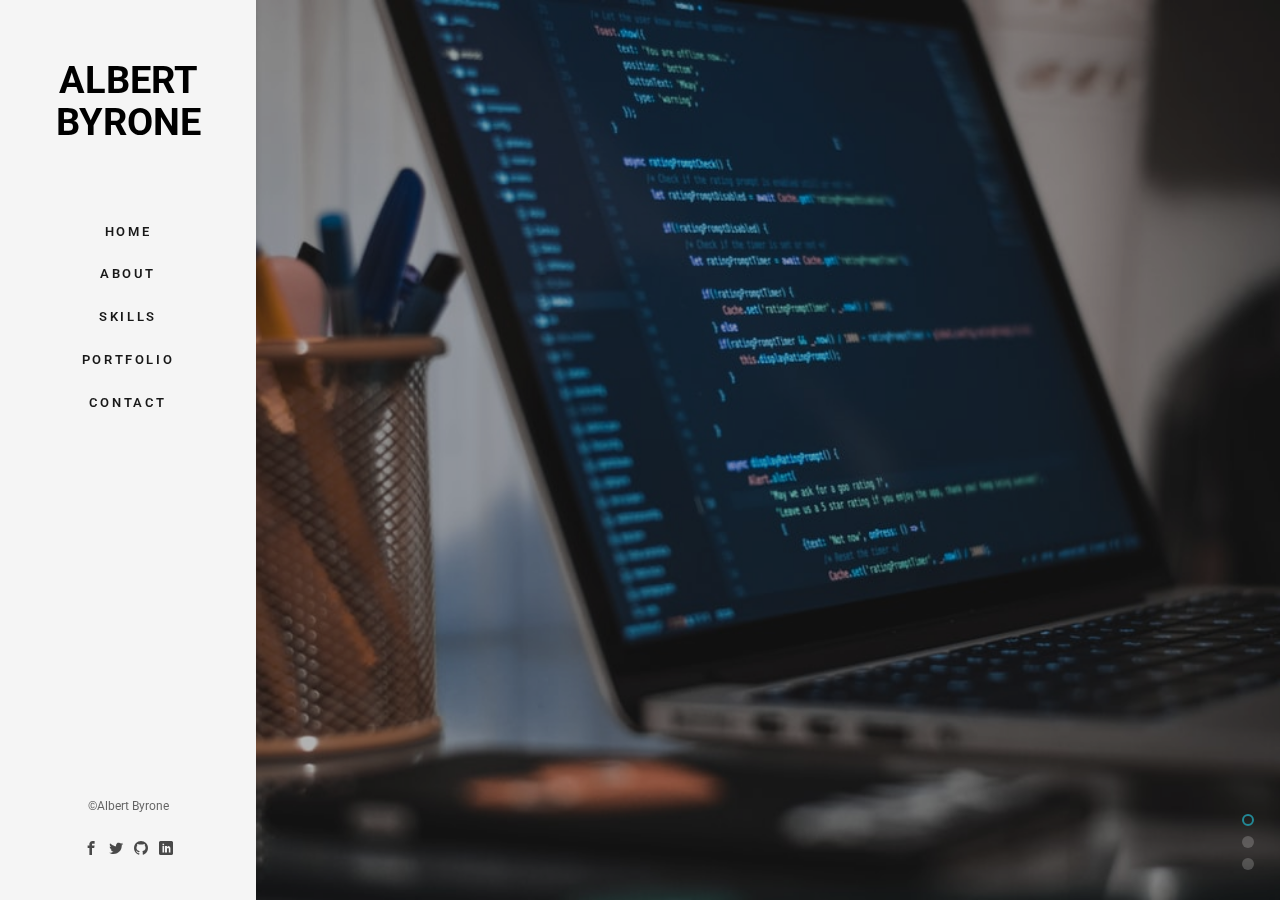
==== commit b6aed71b: "updatebthe images" ====
--- a/index.html
+++ b/index.html
@@ -68,7 +68,7 @@
 			<aside id="fh5co-hero" class="js-fullheight">
 				<div class="flexslider js-fullheight">
 					<ul class="slides">
-				   	<li style="background-image: url(images/img_bg_2.jpg);">
+				   	<li style="background-image: url(images/dev.jpeg);">
 				   		<div class="overlay"></div>
 				   		<div class="container-fluid">
 				   			<div class="row">
@@ -81,7 +81,7 @@
 					   		</div>
 				   		</div>
 				   	</li>
-				   	<li style="background-image: url(images/img_bg_3.jpg);">
+				   	<li style="background-image: url(images/full.jpg);">
 				   		<div class="overlay"></div>
 				   		<div class="container-fluid">
 				   			<div class="row">
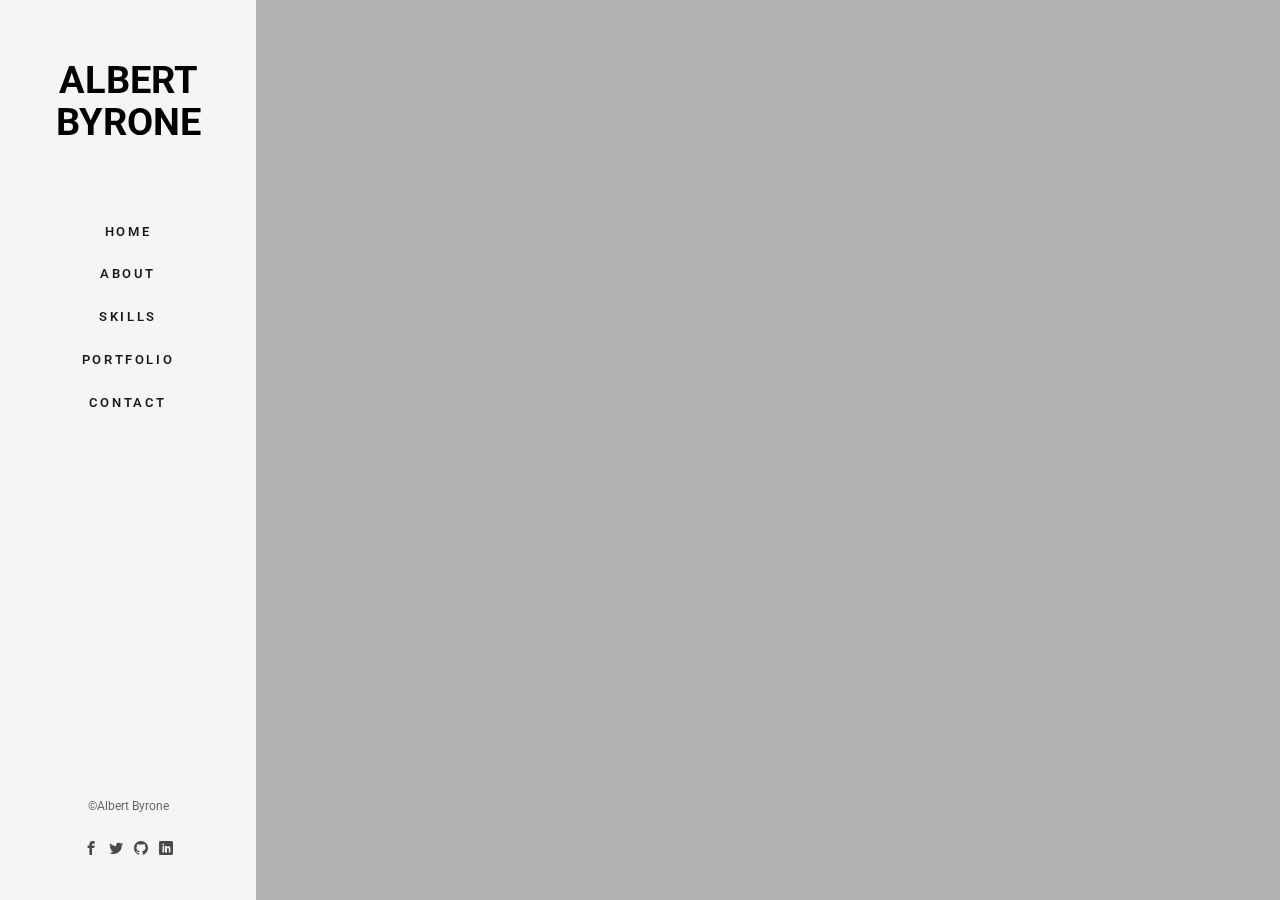
==== commit 4289c748: "edit the background image" ====
--- a/index.html
+++ b/index.html
@@ -68,45 +68,21 @@
 			<aside id="fh5co-hero" class="js-fullheight">
 				<div class="flexslider js-fullheight">
 					<ul class="slides">
-				   	<li style="background-image: url(images/dev.jpeg);">
+				   	<li style="background-image: url(images/fin.png);">
 				   		<div class="overlay"></div>
 				   		<div class="container-fluid">
 				   			<div class="row">
 					   			<div class="col-md-8 col-md-offset-2 text-center js-fullheight slider-text">
 					   				<div class="slider-text-inner">
-					   					<h1>I'm Albert Byrone</h1>
+										   <h1>I'm Albert Byrone</h1>
+										   <h2>A Designer </h2>
+										   <h2> A Full Stack Developer</h2>
 	
 					   				</div>
 					   			</div>
 					   		</div>
 				   		</div>
 				   	</li>
-				   	<li style="background-image: url(images/full.jpg);">
-				   		<div class="overlay"></div>
-				   		<div class="container-fluid">
-				   			<div class="row">
-					   			<div class="col-md-8 col-md-offset-2 text-center js-fullheight slider-text">
-					   				<div class="slider-text-inner">
-					   					<h1> A Full Stack Developer</h1>
-											
-					   				</div>
-					   			</div>
-					   		</div>
-				   		</div>
-					   </li>
-					   
-					   <li style="background-image: url(images/img_bg_3.jpg);">
-						<div class="overlay"></div>
-						<div class="container-fluid">
-							<div class="row">
-								<div class="col-md-8 col-md-offset-2 text-center js-fullheight slider-text">
-									<div class="slider-text-inner">
-										<h1> A Designer</h1> 
-									</div>
-								</div>
-							</div>
-						</div>
-					</li>
 				  	</ul>
 			  	</div>
 			</aside>
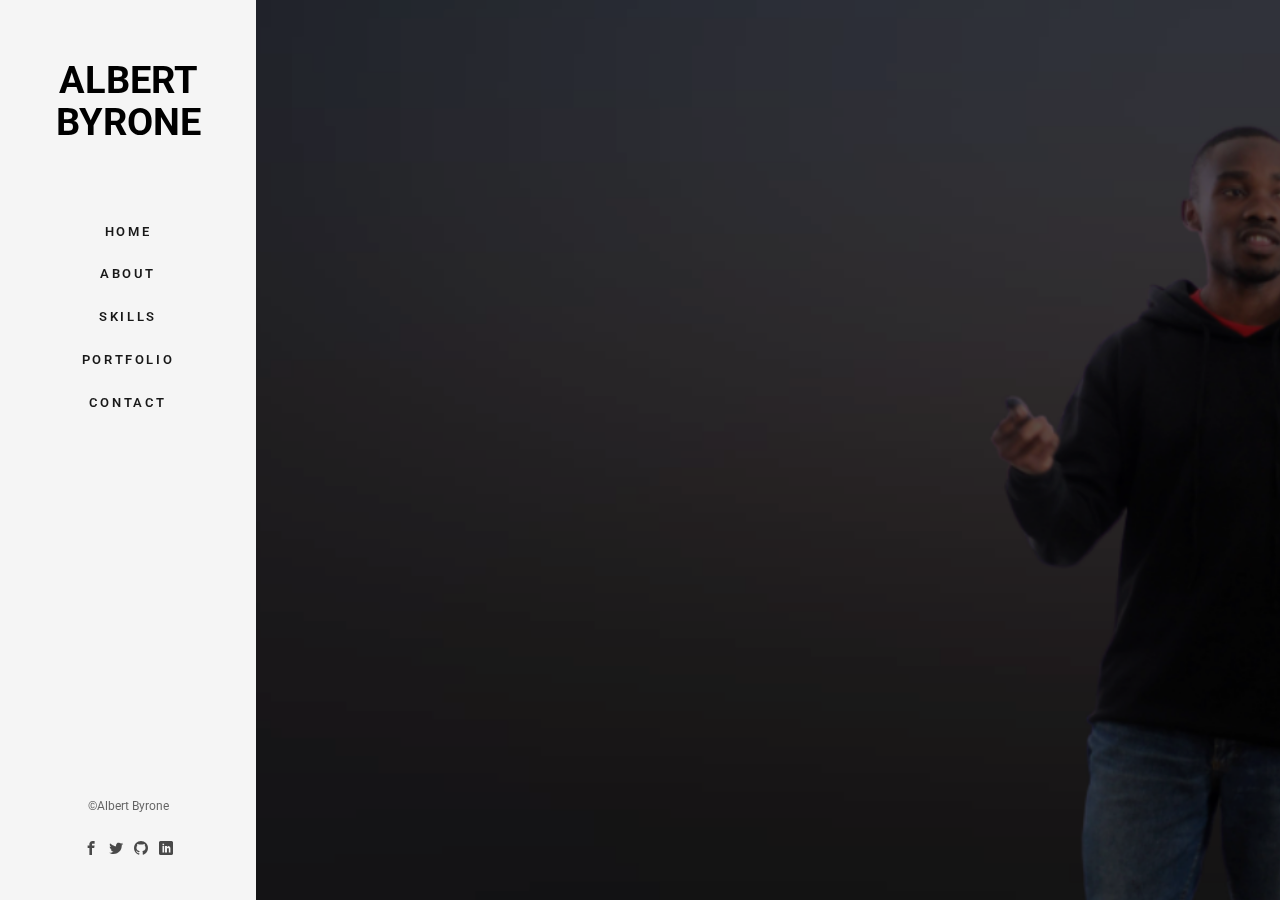
==== commit aee52a0a: "add loader" ====
--- a/index.html
+++ b/index.html
@@ -65,6 +65,11 @@
 		</aside>
 
 		<div id="fh5co-main">
+			<div class="preloader">
+           
+				<div class="spinner"></div>
+				
+			</div>
 			<aside id="fh5co-hero" class="js-fullheight">
 				<div class="flexslider js-fullheight">
 					<ul class="slides">
